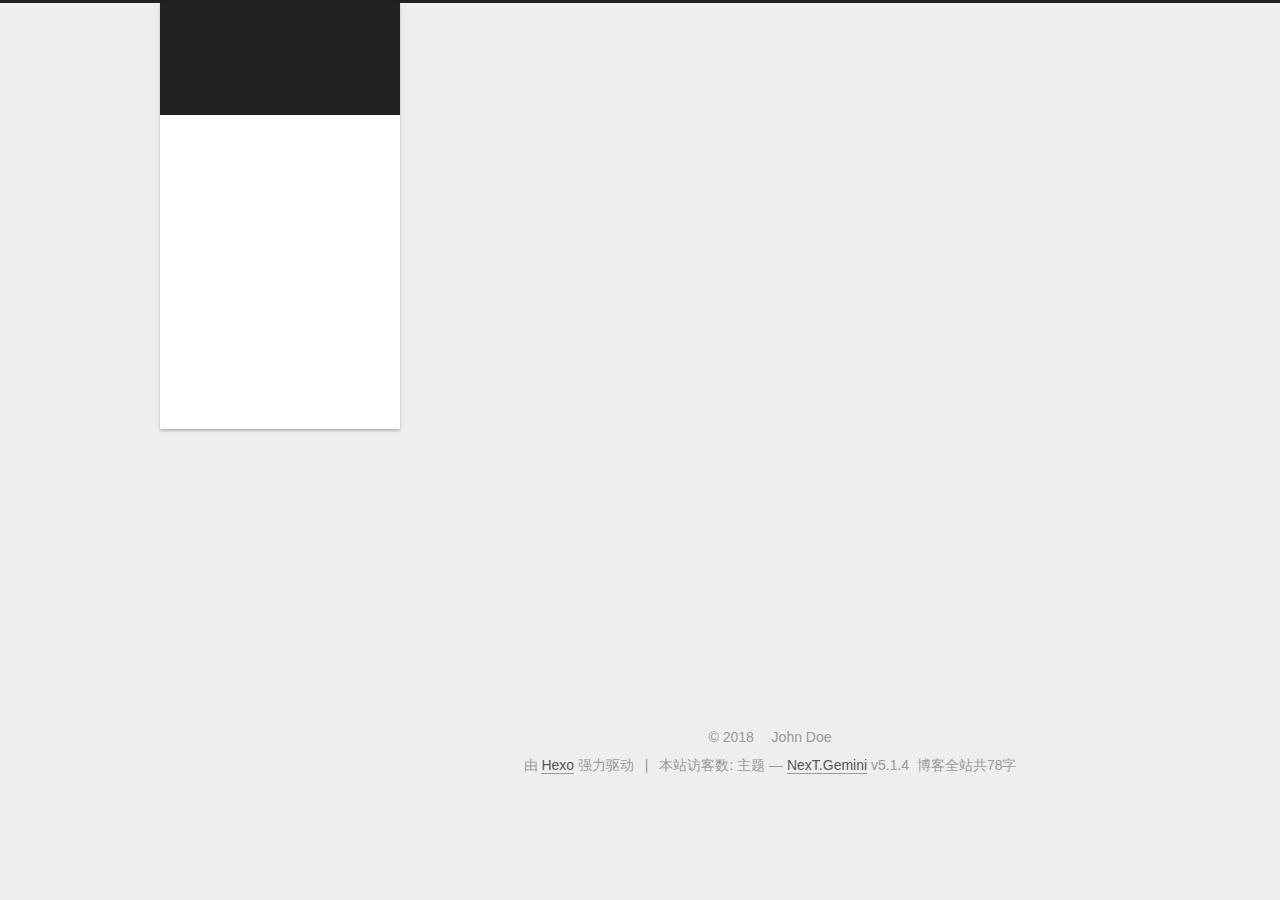
==== archives/index.html @ bce85291 "Site updated: 2018-01-31 16:04:37" ====
<!DOCTYPE html>



  


<html class="theme-next gemini use-motion" lang="zh-Hans">
<head>
  <meta charset="UTF-8"/>
<meta http-equiv="X-UA-Compatible" content="IE=edge" />
<meta name="viewport" content="width=device-width, initial-scale=1, maximum-scale=1"/>
<meta name="theme-color" content="#222">
<script src="//cdn.bootcss.com/pace/1.0.2/pace.min.js"></script>
<link href="//cdn.bootcss.com/pace/1.0.2/themes/pink/pace-theme-flash.css" rel="stylesheet">
<style>
    .pace .pace-progress {
        background: #fc6423; /*进度条颜色*/
        height: 3px;
    }
    .pace .pace-progress-inner {
         box-shadow: 0 0 10px #fff, 0 0 5px     #fff; /*阴影颜色*/
    }
    .pace .pace-activity {
        border-top-color: #1E92FB;    /*上边框颜色*/
        border-left-color: #1E92FB;    /*左边框颜色*/
    }
    .sidebar-inner{
        margin-top: 10px;
    }
</style>

  
  
    
    
  <script src="/lib/pace/pace.min.js?v=1.0.2"></script>
  <link href="/lib/pace/pace-theme-fill-left.min.css?v=1.0.2" rel="stylesheet">







<meta http-equiv="Cache-Control" content="no-transform" />
<meta http-equiv="Cache-Control" content="no-siteapp" />
















  
  
  <link href="/lib/fancybox/source/jquery.fancybox.css?v=2.1.5" rel="stylesheet" type="text/css" />







<link href="/lib/font-awesome/css/font-awesome.min.css?v=4.6.2" rel="stylesheet" type="text/css" />

<link href="/css/main.css?v=5.1.4" rel="stylesheet" type="text/css" />


  <link rel="apple-touch-icon" sizes="180x180" href="/images/apple-touch-icon-next.png?v=5.1.4">


  <link rel="icon" type="image/png" sizes="32x32" href="/images/favicon-32x32-next.png?v=5.1.4">


  <link rel="icon" type="image/png" sizes="16x16" href="/images/favicon-16x16-next.png?v=5.1.4">


  <link rel="mask-icon" href="/images/logo.svg?v=5.1.4" color="#222">





  <meta name="keywords" content="Hexo, NexT" />





  <link rel="alternate" href="/atom.xml" title="I-O-V-E" type="application/atom+xml" />






<meta name="description" content="真正美丽的东西必须一方面跟自然一致，另一方面跟理想一致">
<meta property="og:type" content="website">
<meta property="og:title" content="I-O-V-E">
<meta property="og:url" content="http://yoursite.com/archives/index.html">
<meta property="og:site_name" content="I-O-V-E">
<meta property="og:description" content="真正美丽的东西必须一方面跟自然一致，另一方面跟理想一致">
<meta property="og:locale" content="zh-Hans">
<meta name="twitter:card" content="summary">
<meta name="twitter:title" content="I-O-V-E">
<meta name="twitter:description" content="真正美丽的东西必须一方面跟自然一致，另一方面跟理想一致">



<script type="text/javascript" id="hexo.configurations">
  var NexT = window.NexT || {};
  var CONFIG = {
    root: '/',
    scheme: 'Gemini',
    version: '5.1.4',
    sidebar: {"position":"left","display":"post","offset":12,"b2t":false,"scrollpercent":false,"onmobile":false},
    fancybox: true,
    tabs: true,
    motion: {"enable":true,"async":false,"transition":{"post_block":"fadeIn","post_header":"slideDownIn","post_body":"slideDownIn","coll_header":"slideLeftIn","sidebar":"slideUpIn"}},
    duoshuo: {
      userId: '0',
      author: '博主'
    },
    algolia: {
      applicationID: '',
      apiKey: '',
      indexName: '',
      hits: {"per_page":10},
      labels: {"input_placeholder":"Search for Posts","hits_empty":"We didn't find any results for the search: ${query}","hits_stats":"${hits} results found in ${time} ms"}
    }
  };
</script>



  <link rel="canonical" href="http://yoursite.com/archives/"/>





  <script>
  (function(i,s,o,g,r,a,m){i["DaoVoiceObject"]=r;i[r]=i[r]||function(){(i[r].q=i[r].q||[]).push(arguments)},i[r].l=1*new Date();a=s.createElement(o),m=s.getElementsByTagName(o)[0];a.async=1;a.src=g;a.charset="utf-8";m.parentNode.insertBefore(a,m)})(window,document,"script",('https:' == document.location.protocol ? 'https:' : 'http:') + "//widget.daovoice.io/widget/0f81ff2f.js","daovoice")
  daovoice('init', {
      app_id: "1e3644f6"
    });
  daovoice('update');
  </script>


  <title>归档 | I-O-V-E</title>
  








</head>

<body itemscope itemtype="http://schema.org/WebPage" lang="zh-Hans">

  
  
    
  

  <div class="container sidebar-position-left page-archive">
    <div class="headband"></div>

    <header id="header" class="header" itemscope itemtype="http://schema.org/WPHeader">
      <div class="header-inner"><div class="site-brand-wrapper">
  <div class="site-meta ">
    

    <div class="custom-logo-site-title">
      <a href="/"  class="brand" rel="start">
        <span class="logo-line-before"><i></i></span>
        <span class="site-title">I-O-V-E</span>
        <span class="logo-line-after"><i></i></span>
      </a>
    </div>
      
        <p class="site-subtitle">天荒地老</p>
      
  </div>

  <div class="site-nav-toggle">
    <button>
      <span class="btn-bar"></span>
      <span class="btn-bar"></span>
      <span class="btn-bar"></span>
    </button>
  </div>
</div>

<nav class="site-nav">
  

  
    <ul id="menu" class="menu">
      
        
        <li class="menu-item menu-item-home">
          <a href="/" rel="section">
            
              <i class="menu-item-icon fa fa-fw fa-home"></i> <br />
            
            首页
          </a>
        </li>
      
        
        <li class="menu-item menu-item-categories">
          <a href="/categories/" rel="section">
            
              <i class="menu-item-icon fa fa-fw fa-th"></i> <br />
            
            分类
          </a>
        </li>
      
        
        <li class="menu-item menu-item-archives">
          <a href="/archives/" rel="section">
            
              <i class="menu-item-icon fa fa-fw fa-archive"></i> <br />
            
            归档
          </a>
        </li>
      
        
        <li class="menu-item menu-item-about">
          <a href="/about/" rel="section">
            
              <i class="menu-item-icon fa fa-fw fa-user"></i> <br />
            
            关于
          </a>
        </li>
      
        
        <li class="menu-item menu-item-search">
          <a href="/search/" rel="section">
            
              <i class="menu-item-icon fa fa-fw fa-search"></i> <br />
            
            搜索
          </a>
        </li>
      

      
    </ul>
  

  
</nav>



 
        <!-- <iframe frameborder="no" border="0" marginwidth="0" marginheight="0" width=330 height=86 src="//music.163.com/outchain/player?type=2&id=526472523&auto=1&height=66"></iframe> -->
        <!-- <iframe frameborder="no" border="0" marginwidth="0" marginheight="0" width=330 height=86 src="//music.163.com/outchain/player?type=2&id=33497436&auto=1&height=66"></iframe> -->
        <iframe frameborder="no" border="0" marginwidth="0" marginheight="0" width=330 height=86 src="//music.163.com/outchain/player?type=2&id=436668981&auto=1&height=66"></iframe>
      </div>
    </header>

    <main id="main" class="main">
      <div class="main-inner">
        <div class="content-wrap">
          <div id="content" class="content">
            

  
  
  
  <div class="post-block archive">
    <div id="posts" class="posts-collapse">
      <span class="archive-move-on"></span>

      <span class="archive-page-counter">
        
        
        
          
        
        嗯..! 目前共计 1 篇日志。 继续努力。
      </span>

      

        
        
        

        
          
          <div class="collection-title">
            <h1 class="archive-year" id="archive-year-2018">2018</h1>
          </div>
        
        

        

  <article class="post post-type-normal" itemscope itemtype="http://schema.org/Article">
    <header class="post-header">

      <h2 class="post-title">
        
            <a class="post-title-link" href="/title.html" itemprop="url">
              
                <span itemprop="name">Hello World</span>
              
            </a>
        
      </h2>

      <div class="post-meta">
        <time class="post-time" itemprop="dateCreated"
              datetime="2018-01-30T11:05:40+08:00"
              content="2018-01-30" >
          01-30
        </time>
      </div>

    </header>
  </article>



      

    </div>
  </div>
  
  
  

  



          </div>
          


          

        </div>
        
          
  
  <div class="sidebar-toggle">
    <div class="sidebar-toggle-line-wrap">
      <span class="sidebar-toggle-line sidebar-toggle-line-first"></span>
      <span class="sidebar-toggle-line sidebar-toggle-line-middle"></span>
      <span class="sidebar-toggle-line sidebar-toggle-line-last"></span>
    </div>
  </div>

  <aside id="sidebar" class="sidebar">
    
    <div class="sidebar-inner">

      

      

      <section class="site-overview-wrap sidebar-panel sidebar-panel-active">
        <div class="site-overview">
          <div class="site-author motion-element" itemprop="author" itemscope itemtype="http://schema.org/Person">
            
              <img class="site-author-image" itemprop="image"
                src="/images/avatar.jpg"
                alt="John Doe" />
            
              <p class="site-author-name" itemprop="name">John Doe</p>
              <p class="site-description motion-element" itemprop="description">真正美丽的东西必须一方面跟自然一致，另一方面跟理想一致</p>
          </div>

          <nav class="site-state motion-element">

            
              <div class="site-state-item site-state-posts">
              
                <a href="/archives/">
              
                  <span class="site-state-item-count">1</span>
                  <span class="site-state-item-name">日志</span>
                </a>
              </div>
            

            

            

          </nav>

          
            <div class="feed-link motion-element">
              <a href="/atom.xml" rel="alternate">
                <i class="fa fa-rss"></i>
                RSS
              </a>
            </div>
          

          
            <div class="links-of-author motion-element">
                
                  <span class="links-of-author-item">
                    <a href="https://github.com/sonelyx" target="_blank" title="GitHub">
                      
                        <i class="fa fa-fw fa-github"></i>GitHub</a>
                  </span>
                
                  <span class="links-of-author-item">
                    <a href="https://mail.163.com/js6/main.jsp?sid=tCiDaiTDcCholqeRFkDDlfaQprYeqHWM&df=mail163_letter#module=welcome.WelcomeModule%7C%7B%7D" target="_blank" title="E-Mail">
                      
                        <i class="fa fa-fw fa-envelope"></i>E-Mail</a>
                  </span>
                
            </div>
          

          
          

          
          

          

        </div>
      </section>

      

      

    </div>
  </aside>


        
      </div>
    </main>

    <footer id="footer" class="footer">
      <div class="footer-inner">
        <script async src="https://dn-lbstatics.qbox.me/busuanzi/2.3/busuanzi.pure.mini.js"></script>

<div class="copyright">&copy; <span itemprop="copyrightYear">2018</span>
  <span class="with-love">
    <i class="fa fa-user"></i>
  </span>
  <span class="author" itemprop="copyrightHolder">John Doe</span>

  
</div>


  <div class="powered-by">由 <a class="theme-link" target="_blank" href="https://hexo.io">Hexo</a> 强力驱动</div>



  <span class="post-meta-divider">|</span>


<div class="powered-by">
    <i class="fa fa-user-md"></i>
    <span id="busuanzi_container_site_uv">
      本站访客数:<span id="busuanzi_value_site_uv"></span>
    </span>
</div>


  <div class="theme-info">主题 &mdash; <a class="theme-link" target="_blank" href="https://github.com/iissnan/hexo-theme-next">NexT.Gemini</a> v5.1.4</div>



<div class="theme-info">
  <div class="powered-by"></div>
  <span class="post-count">博客全站共78字</span>
</div>
        







        
      </div>
    </footer>

    
      <div class="back-to-top">
        <i class="fa fa-arrow-up"></i>
        
      </div>
    

    

  </div>

  

<script type="text/javascript">
  if (Object.prototype.toString.call(window.Promise) !== '[object Function]') {
    window.Promise = null;
  }
</script>









  


  











  
  
    <script type="text/javascript" src="/lib/jquery/index.js?v=2.1.3"></script>
  

  
  
    <script type="text/javascript" src="/lib/fastclick/lib/fastclick.min.js?v=1.0.6"></script>
  

  
  
    <script type="text/javascript" src="/lib/jquery_lazyload/jquery.lazyload.js?v=1.9.7"></script>
  

  
  
    <script type="text/javascript" src="/lib/velocity/velocity.min.js?v=1.2.1"></script>
  

  
  
    <script type="text/javascript" src="/lib/velocity/velocity.ui.min.js?v=1.2.1"></script>
  

  
  
    <script type="text/javascript" src="/lib/fancybox/source/jquery.fancybox.pack.js?v=2.1.5"></script>
  

  
  
    <script type="text/javascript" src="/lib/canvas-nest/canvas-nest.min.js"></script>
  


  


  <script type="text/javascript" src="/js/src/utils.js?v=5.1.4"></script>

  <script type="text/javascript" src="/js/src/motion.js?v=5.1.4"></script>



  
  


  <script type="text/javascript" src="/js/src/affix.js?v=5.1.4"></script>

  <script type="text/javascript" src="/js/src/schemes/pisces.js?v=5.1.4"></script>



  

  


  <script type="text/javascript" src="/js/src/bootstrap.js?v=5.1.4"></script>



  


  




	





  





  












  





  

  

  

  
  

  

  

  


  
  <script type="text/javascript" src="//cdn.bootcss.com/canvas-nest.js/1.0.0/canvas-nest.min.js"></script>
  
  <script type="text/javascript" src="/js/src/love.js"></script>

</body>
</html>
---- css/main.css ----
/* normalize.css v3.0.2 | MIT License | git.io/normalize */
html {
  font-family: sans-serif; /* 1 */
  -ms-text-size-adjust: 100%; /* 2 */
  -webkit-text-size-adjust: 100%; /* 2 */
}
body {
  margin: 0;
}
article,
aside,
details,
figcaption,
figure,
footer,
header,
hgroup,
main,
menu,
nav,
section,
summary {
  display: block;
}
audio,
canvas,
progress,
video {
  display: inline-block; /* 1 */
  vertical-align: baseline; /* 2 */
}
audio:not([controls]) {
  display: none;
  height: 0;
}
[hidden],
template {
  display: none;
}
a {
  background-color: transparent;
}
a:active,
a:hover {
  outline: 0;
}
abbr[title] {
  border-bottom: 1px dotted;
}
b,
strong {
  font-weight: bold;
}
dfn {
  font-style: italic;
}
h1 {
  font-size: 2em;
  margin: 0.67em 0;
}
mark {
  background: #ff0;
  color: #000;
}
small {
  font-size: 80%;
}
sub,
sup {
  font-size: 75%;
  line-height: 0;
  position: relative;
  vertical-align: baseline;
}
sup {
  top: -0.5em;
}
sub {
  bottom: -0.25em;
}
img {
  border: 0;
}
svg:not(:root) {
  overflow: hidden;
}
figure {
  margin: 1em 40px;
}
hr {
  -moz-box-sizing: content-box;
  box-sizing: content-box;
  height: 0;
}
pre {
  overflow: auto;
}
code,
kbd,
pre,
samp {
  font-family: monospace, monospace;
  font-size: 1em;
}
button,
input,
optgroup,
select,
textarea {
  color: inherit; /* 1 */
  font: inherit; /* 2 */
  margin: 0; /* 3 */
}
button {
  overflow: visible;
}
button,
select {
  text-transform: none;
}
button,
html input[type="button"],
input[type="reset"],
input[type="submit"] {
  -webkit-appearance: button; /* 2 */
  cursor: pointer; /* 3 */
}
button[disabled],
html input[disabled] {
  cursor: default;
}
button::-moz-focus-inner,
input::-moz-focus-inner {
  border: 0;
  padding: 0;
}
input {
  line-height: normal;
}
input[type="checkbox"],
input[type="radio"] {
  box-sizing: border-box; /* 1 */
  padding: 0; /* 2 */
}
input[type="number"]::-webkit-inner-spin-button,
input[type="number"]::-webkit-outer-spin-button {
  height: auto;
}
input[type="search"] {
  -webkit-appearance: textfield; /* 1 */
  -moz-box-sizing: content-box;
  -webkit-box-sizing: content-box; /* 2 */
  box-sizing: content-box;
}
input[type="search"]::-webkit-search-cancel-button,
input[type="search"]::-webkit-search-decoration {
  -webkit-appearance: none;
}
fieldset {
  border: 1px solid #c0c0c0;
  margin: 0 2px;
  padding: 0.35em 0.625em 0.75em;
}
legend {
  border: 0; /* 1 */
  padding: 0; /* 2 */
}
textarea {
  overflow: auto;
}
optgroup {
  font-weight: bold;
}
table {
  border-collapse: collapse;
  border-spacing: 0;
}
td,
th {
  padding: 0;
}
::selection {
  background: #262a30;
  color: #fff;
}
body {
  position: relative;
  font-family: 'Lato', "PingFang SC", "Microsoft YaHei", sans-serif;
  font-size: 14px;
  line-height: 2;
  color: #555;
  background: #eee;
}
@media (max-width: 767px) {
  body {
    padding-right: 0 !important;
  }
}
@media (min-width: 768px) and (max-width: 991px) {
  body {
    padding-right: 0 !important;
  }
}
@media (min-width: 1600px) {
  body {
    font-size: 16px;
  }
}
h1,
h2,
h3,
h4,
h5,
h6 {
  margin: 0;
  padding: 0;
  font-weight: bold;
  line-height: 1.5;
  font-family: 'Lato', "PingFang SC", "Microsoft YaHei", sans-serif;
}
h2,
h3,
h4,
h5,
h6 {
  margin: 20px 0 15px;
}
h1 {
  font-size: 22px;
}
@media (max-width: 767px) {
  h1 {
    font-size: 18px;
  }
}
h2 {
  font-size: 20px;
}
@media (max-width: 767px) {
  h2 {
    font-size: 16px;
  }
}
h3 {
  font-size: 18px;
}
@media (max-width: 767px) {
  h3 {
    font-size: 14px;
  }
}
h4 {
  font-size: 16px;
}
@media (max-width: 767px) {
  h4 {
    font-size: 12px;
  }
}
h5 {
  font-size: 14px;
}
@media (max-width: 767px) {
  h5 {
    font-size: 10px;
  }
}
h6 {
  font-size: 12px;
}
@media (max-width: 767px) {
  h6 {
    font-size: 8px;
  }
}
p {
  margin: 0 0 20px 0;
}
a {
  color: #555;
  text-decoration: none;
  outline: none;
  border-bottom: 1px solid #999;
  word-wrap: break-word;
}
a:hover {
  color: #222;
  border-bottom-color: #222;
}
blockquote {
  margin: 0;
  padding: 0;
}
img {
  display: block;
  margin: auto;
  max-width: 100%;
  height: auto;
}
hr {
  margin: 40px 0;
  height: 3px;
  border: none;
  background-color: #ddd;
  background-image: repeating-linear-gradient(-45deg, #fff, #fff 4px, transparent 4px, transparent 8px);
}
blockquote {
  padding: 0 15px;
  color: #666;
  border-left: 4px solid #ddd;
}
blockquote cite::before {
  content: "-";
  padding: 0 5px;
}
dt {
  font-weight: 700;
}
dd {
  margin: 0;
  padding: 0;
}
kbd {
  border: 1px solid #ccc;
  border-radius: 0.2em;
  box-shadow: 0.1em 0.1em 0.2em rgba(0,0,0,0.1);
  background-color: #f9f9f9;
  font-family: inherit;
  background-image: -webkit-linear-gradient(top, #eee, #fff, #eee);
  padding: 0.1em 0.3em;
  white-space: nowrap;
}
.text-left {
  text-align: left;
}
.text-center {
  text-align: center;
}
.text-right {
  text-align: right;
}
.text-justify {
  text-align: justify;
}
.text-nowrap {
  white-space: nowrap;
}
.text-lowercase {
  text-transform: lowercase;
}
.text-uppercase {
  text-transform: uppercase;
}
.text-capitalize {
  text-transform: capitalize;
}
.center-block {
  display: block;
  margin-left: auto;
  margin-right: auto;
}
.clearfix:before,
.clearfix:after {
  content: " ";
  display: table;
}
.clearfix:after {
  clear: both;
}
.pullquote {
  width: 45%;
}
.pullquote.left {
  float: left;
  margin-left: 5px;
  margin-right: 10px;
}
.pullquote.right {
  float: right;
  margin-left: 10px;
  margin-right: 5px;
}
.affix.affix.affix {
  position: fixed;
}
.translation {
  margin-top: -20px;
  font-size: 14px;
  color: #999;
}
.scrollbar-measure {
  width: 100px;
  height: 100px;
  overflow: scroll;
  position: absolute;
  top: -9999px;
}
.use-motion .motion-element {
  opacity: 0;
}
table {
  margin: 20px 0;
  width: 100%;
  border-collapse: collapse;
  border-spacing: 0;
  border: 1px solid #ddd;
  font-size: 14px;
  table-layout: fixed;
  word-wrap: break-all;
}
table>tbody>tr:nth-of-type(odd) {
  background-color: #f9f9f9;
}
table>tbody>tr:hover {
  background-color: #f5f5f5;
}
caption,
th,
td {
  padding: 8px;
  text-align: left;
  vertical-align: middle;
  font-weight: normal;
}
th,
td {
  border-bottom: 3px solid #ddd;
  border-right: 1px solid #eee;
}
th {
  padding-bottom: 10px;
  font-weight: 700;
}
td {
  border-bottom-width: 1px;
}
html,
body {
  height: 100%;
}
.container {
  position: relative;
  min-height: 100%;
}
.header-inner {
  margin: 0 auto;
  padding: 100px 0 70px;
  width: calc(100% - 252px);
}
@media (min-width: 1600px) {
  .container .header-inner {
    width: 900px;
  }
}
.main {
  padding-bottom: 150px;
}
.main-inner {
  margin: 0 auto;
  width: calc(100% - 252px);
}
@media (min-width: 1600px) {
  .container .main-inner {
    width: 900px;
  }
}
.footer {
  position: absolute;
  left: 0;
  bottom: 0;
  width: 100%;
  min-height: 50px;
}
.footer-inner {
  box-sizing: border-box;
  margin: 20px auto;
  width: calc(100% - 252px);
}
@media (min-width: 1600px) {
  .container .footer-inner {
    width: 900px;
  }
}
pre,
.highlight {
  overflow: auto;
  margin: 20px 0;
  padding: 0;
  font-size: 13px;
  color: #4d4d4c;
  background: #f7f7f7;
  line-height: 1.6;
}
pre,
code {
  font-family: consolas, Menlo, "PingFang SC", "Microsoft YaHei", monospace;
}
code {
  padding: 2px 4px;
  word-wrap: break-word;
  color: #555;
  background: #eee;
  border-radius: 3px;
  font-size: 13px;
}
pre {
  padding: 10px;
}
pre code {
  padding: 0;
  color: #4d4d4c;
  background: none;
  text-shadow: none;
}
.highlight {
  border-radius: 1px;
}
.highlight pre {
  border: none;
  margin: 0;
  padding: 10px 0;
}
.highlight table {
  margin: 0;
  width: auto;
  border: none;
}
.highlight td {
  border: none;
  padding: 0;
}
.highlight figcaption {
  font-size: 1em;
  color: #4d4d4c;
  line-height: 1em;
  margin-bottom: 1em;
}
.highlight figcaption:before,
.highlight figcaption:after {
  content: " ";
  display: table;
}
.highlight figcaption:after {
  clear: both;
}
.highlight figcaption a {
  float: right;
  color: #4d4d4c;
}
.highlight figcaption a:hover {
  border-bottom-color: #4d4d4c;
}
.highlight .gutter pre {
  padding-left: 10px;
  padding-right: 10px;
  color: #869194;
  text-align: right;
  background-color: #eff2f3;
}
.highlight .code pre {
  width: 100%;
  padding-left: 10px;
  padding-right: 10px;
  background-color: #f7f7f7;
}
.highlight .line {
  height: 20px;
}
.gutter {
  -webkit-user-select: none;
  -moz-user-select: none;
  -ms-user-select: none;
  user-select: none;
}
.gist table {
  width: auto;
}
.gist table td {
  border: none;
}
pre .deletion {
  background: #fdd;
}
pre .addition {
  background: #dfd;
}
pre .meta {
  color: #8959a8;
}
pre .comment {
  color: #8e908c;
}
pre .variable,
pre .attribute,
pre .tag,
pre .regexp,
pre .ruby .constant,
pre .xml .tag .title,
pre .xml .pi,
pre .xml .doctype,
pre .html .doctype,
pre .css .id,
pre .css .class,
pre .css .pseudo {
  color: #c82829;
}
pre .number,
pre .preprocessor,
pre .built_in,
pre .literal,
pre .params,
pre .constant,
pre .command {
  color: #f5871f;
}
pre .ruby .class .title,
pre .css .rules .attribute,
pre .string,
pre .value,
pre .inheritance,
pre .header,
pre .ruby .symbol,
pre .xml .cdata,
pre .special,
pre .number,
pre .formula {
  color: #718c00;
}
pre .title,
pre .css .hexcolor {
  color: #3e999f;
}
pre .function,
pre .python .decorator,
pre .python .title,
pre .ruby .function .title,
pre .ruby .title .keyword,
pre .perl .sub,
pre .javascript .title,
pre .coffeescript .title {
  color: #4271ae;
}
pre .keyword,
pre .javascript .function {
  color: #8959a8;
}
.full-image.full-image.full-image.full-image {
  border: none;
  max-width: 100%;
  width: auto;
  margin: 20px auto 25px;
}
@media (min-width: 992px) {
  .full-image.full-image.full-image.full-image {
    max-width: none;
    width: 118%;
    margin: 0 -9%;
  }
}
.blockquote-center,
.page-home .post-type-quote blockquote,
.page-post-detail .post-type-quote blockquote {
  position: relative;
  margin: 40px 0;
  padding: 0;
  border-left: none;
  text-align: center;
}
.blockquote-center::before,
.page-home .post-type-quote blockquote::before,
.page-post-detail .post-type-quote blockquote::before,
.blockquote-center::after,
.page-home .post-type-quote blockquote::after,
.page-post-detail .post-type-quote blockquote::after {
  position: absolute;
  content: ' ';
  display: block;
  width: 100%;
  height: 24px;
  opacity: 0.2;
  background-repeat: no-repeat;
  background-position: 0 -6px;
  background-size: 22px 22px;
}
.blockquote-center::before,
.page-home .post-type-quote blockquote::before,
.page-post-detail .post-type-quote blockquote::before {
  top: -20px;
  background-image: url("../images/quote-l.svg");
  border-top: 1px solid #ccc;
}
.blockquote-center::after,
.page-home .post-type-quote blockquote::after,
.page-post-detail .post-type-quote blockquote::after {
  bottom: -20px;
  background-image: url("../images/quote-r.svg");
  border-bottom: 1px solid #ccc;
  background-position: 100% 8px;
}
.blockquote-center p,
.page-home .post-type-quote blockquote p,
.page-post-detail .post-type-quote blockquote p,
.blockquote-center div,
.page-home .post-type-quote blockquote div,
.page-post-detail .post-type-quote blockquote div {
  text-align: center;
}
.post .post-body .group-picture img {
  box-sizing: border-box;
  padding: 0 3px;
  border: none;
}
.post .group-picture-row {
  overflow: hidden;
  margin-top: 6px;
}
.post .group-picture-row:first-child {
  margin-top: 0;
}
.post .group-picture-column {
  float: left;
}
.page-post-detail .post-body .group-picture-column {
  float: none;
  margin-top: 10px;
  width: auto !important;
}
.page-post-detail .post-body .group-picture-column img {
  margin: 0 auto;
}
.page-archive .group-picture-container {
  overflow: hidden;
}
.page-archive .group-picture-row {
  float: left;
}
.page-archive .group-picture-row:first-child {
  margin-top: 6px;
}
.page-archive .group-picture-column {
  max-width: 150px;
  max-height: 150px;
}
.post-body .note {
  position: relative;
  padding: 15px;
  margin-bottom: 20px;
  border: 1px solid #eee;
  border-left-width: 5px;
  border-radius: 3px;
}
.post-body .note h2,
.post-body .note h3,
.post-body .note h4,
.post-body .note h5,
.post-body .note h6 {
  margin-top: 0;
  margin-bottom: 0;
  border-bottom: initial;
  padding-top: 0 !important;
}
.post-body .note p:first-child,
.post-body .note ul:first-child,
.post-body .note ol:first-child,
.post-body .note table:first-child,
.post-body .note pre:first-child,
.post-body .note blockquote:first-child {
  margin-top: 0;
}
.post-body .note p:last-child,
.post-body .note ul:last-child,
.post-body .note ol:last-child,
.post-body .note table:last-child,
.post-body .note pre:last-child,
.post-body .note blockquote:last-child {
  margin-bottom: 0;
}
.post-body .note.default {
  border-left-color: #777;
}
.post-body .note.default h2,
.post-body .note.default h3,
.post-body .note.default h4,
.post-body .note.default h5,
.post-body .note.default h6 {
  color: #777;
}
.post-body .note.primary {
  border-left-color: #6f42c1;
}
.post-body .note.primary h2,
.post-body .note.primary h3,
.post-body .note.primary h4,
.post-body .note.primary h5,
.post-body .note.primary h6 {
  color: #6f42c1;
}
.post-body .note.info {
  border-left-color: #428bca;
}
.post-body .note.info h2,
.post-body .note.info h3,
.post-body .note.info h4,
.post-body .note.info h5,
.post-body .note.info h6 {
  color: #428bca;
}
.post-body .note.success {
  border-left-color: #5cb85c;
}
.post-body .note.success h2,
.post-body .note.success h3,
.post-body .note.success h4,
.post-body .note.success h5,
.post-body .note.success h6 {
  color: #5cb85c;
}
.post-body .note.warning {
  border-left-color: #f0ad4e;
}
.post-body .note.warning h2,
.post-body .note.warning h3,
.post-body .note.warning h4,
.post-body .note.warning h5,
.post-body .note.warning h6 {
  color: #f0ad4e;
}
.post-body .note.danger {
  border-left-color: #d9534f;
}
.post-body .note.danger h2,
.post-body .note.danger h3,
.post-body .note.danger h4,
.post-body .note.danger h5,
.post-body .note.danger h6 {
  color: #d9534f;
}
.post-body .label {
  display: inline;
  padding: 0 2px;
  white-space: nowrap;
}
.post-body .label.default {
  background-color: #f0f0f0;
}
.post-body .label.primary {
  background-color: #efe6f7;
}
.post-body .label.info {
  background-color: #e5f2f8;
}
.post-body .label.success {
  background-color: #e7f4e9;
}
.post-body .label.warning {
  background-color: #fcf6e1;
}
.post-body .label.danger {
  background-color: #fae8eb;
}
.post-body .tabs {
  position: relative;
  display: block;
  margin-bottom: 20px;
  padding-top: 10px;
}
.post-body .tabs ul.nav-tabs {
  margin: 0;
  padding: 0;
  display: flex;
  margin-bottom: -1px;
}
@media (max-width: 413px) {
  .post-body .tabs ul.nav-tabs {
    display: block;
    margin-bottom: 5px;
  }
}
.post-body .tabs ul.nav-tabs li.tab {
  list-style-type: none !important;
  margin: 0 0.25em 0 0;
  border-top: 3px solid transparent;
  border-left: 1px solid transparent;
  border-right: 1px solid transparent;
}
@media (max-width: 413px) {
  .post-body .tabs ul.nav-tabs li.tab {
    margin: initial;
    border-top: 1px solid transparent;
    border-left: 3px solid transparent;
    border-right: 1px solid transparent;
    border-bottom: 1px solid transparent;
  }
}
.post-body .tabs ul.nav-tabs li.tab a {
  outline: 0;
  border-bottom: initial;
  display: block;
  line-height: 1.8em;
  padding: 0.25em 0.75em;
  transition-duration: 0.2s;
  transition-timing-function: ease-out;
  transition-delay: 0s;
}
.post-body .tabs ul.nav-tabs li.tab a i {
  width: 1.285714285714286em;
}
.post-body .tabs ul.nav-tabs li.tab.active {
  border-top: 3px solid #fc6423;
  border-left: 1px solid #ddd;
  border-right: 1px solid #ddd;
  background-color: #fff;
}
@media (max-width: 413px) {
  .post-body .tabs ul.nav-tabs li.tab.active {
    border-top: 1px solid #ddd;
    border-left: 3px solid #fc6423;
    border-right: 1px solid #ddd;
    border-bottom: 1px solid #ddd;
  }
}
.post-body .tabs ul.nav-tabs li.tab.active a {
  cursor: default;
  color: #555;
}
.post-body .tabs .tab-content {
  background-color: #fff;
}
.post-body .tabs .tab-content .tab-pane {
  border: 1px solid #ddd;
  padding: 20px 20px 0 20px;
}
.post-body .tabs .tab-content .tab-pane:not(.active) {
  display: none !important;
}
.post-body .tabs .tab-content .tab-pane.active {
  display: block !important;
}
.btn {
  display: inline-block;
  padding: 0 20px;
  font-size: 14px;
  color: #555;
  background: #fff;
  border: 2px solid #555;
  text-decoration: none;
  border-radius: 2px;
  transition-property: background-color;
  transition-duration: 0.2s;
  transition-timing-function: ease-in-out;
  transition-delay: 0s;
  line-height: 2;
}
.btn:hover {
  border-color: #222;
  color: #fff;
  background: #222;
}
.btn +.btn {
  margin: 0 0 8px 8px;
}
.btn .fa-fw {
  width: 1.285714285714286em;
  text-align: left;
}
.btn-bar {
  display: block;
  width: 22px;
  height: 2px;
  background: #555;
  border-radius: 1px;
}
.btn-bar+.btn-bar {
  margin-top: 4px;
}
.pagination {
  margin: 120px 0 40px;
  text-align: center;
  border-top: 1px solid #eee;
}
.page-number-basic,
.pagination .prev,
.pagination .next,
.pagination .page-number,
.pagination .space {
  display: inline-block;
  position: relative;
  top: -1px;
  margin: 0 10px;
  padding: 0 11px;
}
@media (max-width: 767px) {
  .page-number-basic,
  .pagination .prev,
  .pagination .next,
  .pagination .page-number,
  .pagination .space {
    margin: 0 5px;
  }
}
.pagination .prev,
.pagination .next,
.pagination .page-number {
  border-bottom: 0;
  border-top: 1px solid #eee;
  transition-property: border-color;
  transition-duration: 0.2s;
  transition-timing-function: ease-in-out;
  transition-delay: 0s;
}
.pagination .prev:hover,
.pagination .next:hover,
.pagination .page-number:hover {
  border-top-color: #222;
}
.pagination .space {
  padding: 0;
  margin: 0;
}
.pagination .prev {
  margin-left: 0;
}
.pagination .next {
  margin-right: 0;
}
.pagination .page-number.current {
  color: #fff;
  background: #ccc;
  border-top-color: #ccc;
}
@media (max-width: 767px) {
  .pagination {
    border-top: none;
  }
  .pagination .prev,
  .pagination .next,
  .pagination .page-number {
    margin-bottom: 10px;
    border-top: 0;
    border-bottom: 1px solid #eee;
    padding: 0 10px;
  }
  .pagination .prev:hover,
  .pagination .next:hover,
  .pagination .page-number:hover {
    border-bottom-color: #222;
  }
}
.comments {
  margin: 60px 20px 0;
}
.tag-cloud {
  text-align: center;
}
.tag-cloud a {
  display: inline-block;
  margin: 10px;
}
.back-to-top {
  box-sizing: border-box;
  position: fixed;
  bottom: -100px;
  right: 30px;
  z-index: 1050;
  padding: 0 6px;
  width: 24px;
  background: #222;
  font-size: 12px;
  opacity: 0.6;
  color: #fff;
  cursor: pointer;
  text-align: center;
  -webkit-transform: translateZ(0);
  transition-property: bottom;
  transition-duration: 0.2s;
  transition-timing-function: ease-in-out;
  transition-delay: 0s;
}
@media (min-width: 768px) and (max-width: 991px) {
  .back-to-top {
    display: none !important;
  }
}
@media (max-width: 767px) {
  .back-to-top {
    display: none !important;
  }
}
.back-to-top.back-to-top-on {
  bottom: 30px;
}
.header {
  background: transparent;
}
.header-inner {
  position: relative;
}
.headband {
  height: 3px;
  background: #222;
}
.site-meta {
  margin: 0;
  text-align: center;
}
@media (max-width: 767px) {
  .site-meta {
    text-align: center;
  }
}
.brand {
  position: relative;
  display: inline-block;
  padding: 0 40px;
  color: #fff;
  background: #222;
  border-bottom: none;
}
.brand:hover {
  color: #fff;
}
.logo {
  display: inline-block;
  margin-right: 5px;
  line-height: 36px;
  vertical-align: top;
}
.site-title {
  display: inline-block;
  vertical-align: top;
  line-height: 36px;
  font-size: 20px;
  font-weight: normal;
  font-family: 'Lato', "PingFang SC", "Microsoft YaHei", sans-serif;
}
.site-subtitle {
  margin-top: 10px;
  font-size: 13px;
  color: #ddd;
}
.use-motion .brand {
  opacity: 0;
}
.use-motion .logo,
.use-motion .site-title,
.use-motion .site-subtitle {
  opacity: 0;
  position: relative;
  top: -10px;
}
.site-nav-toggle {
  display: none;
  position: absolute;
  top: 10px;
  left: 10px;
}
@media (max-width: 767px) {
  .site-nav-toggle {
    display: block;
  }
}
.site-nav-toggle button {
  margin-top: 2px;
  padding: 9px 10px;
  background: transparent;
  border: none;
}
@media (max-width: 767px) {
  .site-nav {
    display: none;
    margin: 0 -10px;
    padding: 0 10px;
    clear: both;
    border-top: 1px solid #ddd;
  }
}
@media (min-width: 768px) and (max-width: 991px) {
  .site-nav {
    display: block !important;
  }
}
@media (min-width: 992px) {
  .site-nav {
    display: block !important;
  }
}
.menu {
  margin-top: 20px;
  padding-left: 0;
  text-align: center;
}
.menu .menu-item {
  display: inline-block;
  margin: 0 10px;
  list-style: none;
}
@media screen and (max-width: 767px) {
  .menu .menu-item {
    margin-top: 10px;
  }
}
.menu .menu-item a {
  display: block;
  font-size: 13px;
  line-height: inherit;
  border-bottom: 1px solid transparent;
  transition-property: border-color;
  transition-duration: 0.2s;
  transition-timing-function: ease-in-out;
  transition-delay: 0s;
}
.menu .menu-item a:hover,
.menu-item-active a {
  border-bottom-color: #222;
}
.menu .menu-item .fa {
  margin-right: 5px;
}
.use-motion .menu-item {
  opacity: 0;
}
.post-body {
  font-family: 'Lato', "PingFang SC", "Microsoft YaHei", sans-serif;
}
@media (max-width: 767px) {
  .post-body {
    word-break: break-word;
  }
}
.post-body .fancybox img {
  display: block !important;
  margin: 0 auto;
  cursor: pointer;
  cursor: zoom-in;
  cursor: -webkit-zoom-in;
}
.post-body .image-caption,
.post-body .figure .caption {
  margin: -20px auto 15px;
  text-align: center;
  font-size: 14px;
  color: #999;
  font-weight: bold;
  line-height: 1;
}
.post-sticky-flag {
  display: inline-block;
  font-size: 16px;
  -ms-transform: rotate(30deg);
  -webkit-transform: rotate(30deg);
  -moz-transform: rotate(30deg);
  -ms-transform: rotate(30deg);
  -o-transform: rotate(30deg);
  transform: rotate(30deg);
}
.use-motion .post-block,
.use-motion .pagination,
.use-motion .comments {
  opacity: 0;
}
.use-motion .post-header {
  opacity: 0;
}
.use-motion .post-body {
  opacity: 0;
}
.use-motion .collection-title {
  opacity: 0;
}
.posts-expand {
  padding-top: 40px;
}
@media (max-width: 767px) {
  .posts-expand {
    margin: 0 20px;
  }
  .post-body pre .gutter pre {
    padding-right: 10px;
  }
  .post-body .highlight {
    margin-left: 0px;
    margin-right: 0px;
    padding: 0;
  }
  .post-body .highlight .gutter pre {
    padding-right: 10px;
  }
}
@media (min-width: 992px) {
  .posts-expand .post-body {
    text-align: justify;
  }
}
.posts-expand .post-body h2,
.posts-expand .post-body h3,
.posts-expand .post-body h4,
.posts-expand .post-body h5,
.posts-expand .post-body h6 {
  padding-top: 10px;
}
.posts-expand .post-body h2 .header-anchor,
.posts-expand .post-body h3 .header-anchor,
.posts-expand .post-body h4 .header-anchor,
.posts-expand .post-body h5 .header-anchor,
.posts-expand .post-body h6 .header-anchor {
  float: right;
  margin-left: 10px;
  color: #ccc;
  border-bottom-style: none;
  visibility: hidden;
}
.posts-expand .post-body h2 .header-anchor:hover,
.posts-expand .post-body h3 .header-anchor:hover,
.posts-expand .post-body h4 .header-anchor:hover,
.posts-expand .post-body h5 .header-anchor:hover,
.posts-expand .post-body h6 .header-anchor:hover {
  color: inherit;
}
.posts-expand .post-body h2:hover .header-anchor,
.posts-expand .post-body h3:hover .header-anchor,
.posts-expand .post-body h4:hover .header-anchor,
.posts-expand .post-body h5:hover .header-anchor,
.posts-expand .post-body h6:hover .header-anchor {
  visibility: visible;
}
.posts-expand .post-body ul li {
  list-style: circle;
}
.posts-expand .post-body img {
  box-sizing: border-box;
  margin: auto;
  padding: 3px;
  border: 1px solid #ddd;
}
.posts-expand .post-body .fancybox img {
  margin: 0 auto 25px;
}
@media (max-width: 767px) {
  .posts-collapse {
    margin: 0 20px;
  }
  .posts-collapse .post-title,
  .posts-collapse .post-meta {
    display: block;
    width: auto;
    text-align: left;
  }
}
.posts-collapse {
  position: relative;
  z-index: 1010;
  margin-left: 55px;
}
.posts-collapse::after {
  content: " ";
  position: absolute;
  top: 20px;
  left: 0;
  margin-left: -2px;
  width: 4px;
  height: 100%;
  background: #f5f5f5;
  z-index: -1;
}
@media (max-width: 767px) {
  .posts-collapse {
    margin: 0 20px;
  }
}
.posts-collapse .collection-title {
  position: relative;
  margin: 60px 0;
}
.posts-collapse .collection-title h1,
.posts-collapse .collection-title h2 {
  margin-left: 20px;
}
.posts-collapse .collection-title small {
  color: #bbb;
  margin-left: 5px;
}
.posts-collapse .collection-title::before {
  content: " ";
  position: absolute;
  left: 0;
  top: 50%;
  margin-left: -4px;
  margin-top: -4px;
  width: 8px;
  height: 8px;
  background: #bbb;
  border-radius: 50%;
}
.posts-collapse .post {
  margin: 30px 0;
}
.posts-collapse .post-header {
  position: relative;
  transition-duration: 0.2s;
  transition-timing-function: ease-in-out;
  transition-delay: 0s;
  transition-property: border;
  border-bottom: 1px dashed #ccc;
}
.posts-collapse .post-header::before {
  content: " ";
  position: absolute;
  left: 0;
  top: 12px;
  width: 6px;
  height: 6px;
  margin-left: -4px;
  background: #bbb;
  border-radius: 50%;
  border: 1px solid #fff;
  transition-duration: 0.2s;
  transition-timing-function: ease-in-out;
  transition-delay: 0s;
  transition-property: background;
}
.posts-collapse .post-header:hover {
  border-bottom-color: #666;
}
.posts-collapse .post-header:hover::before {
  background: #222;
}
.posts-collapse .post-meta {
  position: absolute;
  font-size: 12px;
  left: 20px;
  top: 5px;
}
.posts-collapse .post-comments-count {
  display: none;
}
.posts-collapse .post-title {
  margin-left: 60px;
  font-size: 16px;
  font-weight: normal;
  line-height: inherit;
}
.posts-collapse .post-title::after {
  margin-left: 3px;
  opacity: 0.6;
}
.posts-collapse .post-title a {
  color: #666;
  border-bottom: none;
}
.page-home .post-type-quote .post-header,
.page-post-detail .post-type-quote .post-header,
.page-home .post-type-quote .post-tags,
.page-post-detail .post-type-quote .post-tags {
  display: none;
}
.posts-expand .post-title {
  text-align: center;
  word-break: break-word;
  font-weight: 400;
}
.posts-expand .post-title-link {
  display: inline-block;
  position: relative;
  color: #555;
  border-bottom: none;
  line-height: 1.2;
  vertical-align: top;
}
.posts-expand .post-title-link::before {
  content: "";
  position: absolute;
  width: 100%;
  height: 2px;
  bottom: 0;
  left: 0;
  background-color: #000;
  visibility: hidden;
  -webkit-transform: scaleX(0);
  -moz-transform: scaleX(0);
  -ms-transform: scaleX(0);
  -o-transform: scaleX(0);
  transform: scaleX(0);
  transition-duration: 0.2s;
  transition-timing-function: ease-in-out;
  transition-delay: 0s;
}
.posts-expand .post-title-link:hover::before {
  visibility: visible;
  -webkit-transform: scaleX(1);
  -moz-transform: scaleX(1);
  -ms-transform: scaleX(1);
  -o-transform: scaleX(1);
  transform: scaleX(1);
}
.posts-expand .post-title-link .fa {
  font-size: 16px;
}
.posts-expand .post-meta {
  margin: 3px 0 60px 0;
  color: #999;
  font-family: 'Lato', "PingFang SC", "Microsoft YaHei", sans-serif;
  font-size: 12px;
  text-align: center;
}
.posts-expand .post-meta .post-category-list {
  display: inline-block;
  margin: 0;
  padding: 3px;
}
.posts-expand .post-meta .post-category-list-link {
  color: #999;
}
.posts-expand .post-meta .post-description {
  font-size: 14px;
  margin-top: 2px;
}
.post-meta-divider {
  margin: 0 0.5em;
}
.post-meta-item-icon {
  margin-right: 3px;
}
@media (min-width: 768px) and (max-width: 991px) {
  .post-meta-item-icon {
    display: inline-block;
  }
}
@media (max-width: 767px) {
  .post-meta-item-icon {
    display: inline-block;
  }
}
@media (min-width: 768px) and (max-width: 991px) {
  .post-meta-item-text {
    display: none;
  }
}
@media (max-width: 767px) {
  .post-meta-item-text {
    display: none;
  }
}
@media (max-width: 767px) {
  .posts-expand .post-comments-count {
    display: none;
  }
}
.post-button {
  margin-top: 40px;
}
.posts-expand .post-tags {
  margin-top: 40px;
  text-align: center;
}
.posts-expand .post-tags a {
  display: inline-block;
  margin-right: 10px;
  font-size: 13px;
}
.post-nav {
  display: table;
  margin-top: 15px;
  width: 100%;
  border-top: 1px solid #eee;
}
.post-nav-divider {
  display: table-cell;
  width: 10%;
}
.post-nav-item {
  display: table-cell;
  padding: 10px 0 0 0;
  width: 45%;
  vertical-align: top;
}
.post-nav-item a {
  position: relative;
  display: block;
  line-height: 25px;
  font-size: 14px;
  color: #555;
  border-bottom: none;
}
.post-nav-item a:hover {
  color: #222;
  border-bottom: none;
}
.post-nav-item a:active {
  top: 2px;
}
.post-nav-item .fa {
  position: absolute;
  top: 8px;
  left: 0;
  font-size: 12px;
}
.post-nav-next a {
  padding-left: 15px;
}
.post-nav-prev {
  text-align: right;
}
.post-nav-prev a {
  padding-right: 15px;
}
.post-nav-prev .fa {
  right: 0;
  left: auto;
}
.posts-expand .post-eof {
  display: block;
  margin: 80px auto 60px;
  width: 8%;
  height: 1px;
  background: #ccc;
  text-align: center;
}
.post:last-child .post-eof.post-eof.post-eof {
  display: none;
}
.post-gallery {
  display: table;
  table-layout: fixed;
  width: 100%;
  border-collapse: separate;
}
.post-gallery-row {
  display: table-row;
}
.post-gallery .post-gallery-img {
  display: table-cell;
  text-align: center;
  vertical-align: middle;
  border: none;
}
.post-gallery .post-gallery-img img {
  max-width: 100%;
  max-height: 100%;
  border: none;
}
.fancybox-close,
.fancybox-close:hover {
  border: none;
}
.rtl.post-body p,
.rtl.post-body a,
.rtl.post-body h1,
.rtl.post-body h2,
.rtl.post-body h3,
.rtl.post-body h4,
.rtl.post-body h5,
.rtl.post-body h6,
.rtl.post-body li,
.rtl.post-body ul,
.rtl.post-body ol {
  direction: rtl;
  font-family: UKIJ Ekran;
}
.rtl.post-title {
  font-family: UKIJ Ekran;
}
.sidebar {
  position: fixed;
  right: 0;
  top: 0;
  bottom: 0;
  width: 0;
  z-index: 1040;
  box-shadow: inset 0 2px 6px #000;
  background: #222;
  -webkit-transform: translateZ(0);
}
.sidebar a {
  color: #999;
  border-bottom-color: #555;
}
.sidebar a:hover {
  color: #eee;
}
@media (min-width: 768px) and (max-width: 991px) {
  .sidebar {
    display: none !important;
  }
}
@media (max-width: 767px) {
  .sidebar {
    display: none !important;
  }
}
.sidebar-inner {
  position: relative;
  padding: 20px 10px;
  color: #999;
  text-align: center;
}
.site-overview-wrap {
  overflow: hidden;
}
.site-overview {
  overflow-y: auto;
  overflow-x: hidden;
}
.sidebar-toggle {
  position: fixed;
  right: 30px;
  bottom: 45px;
  width: 14px;
  height: 14px;
  padding: 5px;
  background: #222;
  line-height: 0;
  z-index: 1050;
  cursor: pointer;
  -webkit-transform: translateZ(0);
}
@media (min-width: 768px) and (max-width: 991px) {
  .sidebar-toggle {
    display: none !important;
  }
}
@media (max-width: 767px) {
  .sidebar-toggle {
    display: none !important;
  }
}
.sidebar-toggle-line {
  position: relative;
  display: inline-block;
  vertical-align: top;
  height: 2px;
  width: 100%;
  background: #fff;
  margin-top: 3px;
}
.sidebar-toggle-line:first-child {
  margin-top: 0;
}
.site-author-image {
  display: block;
  margin: 0 auto;
  padding: 2px;
  max-width: 120px;
  height: auto;
  border: 1px solid #eee;
}
.site-author-name {
  margin: 0;
  text-align: center;
  color: #222;
  font-weight: 600;
}
.site-description {
  margin-top: 0;
  text-align: center;
  font-size: 13px;
  color: #999;
}
.site-state {
  overflow: hidden;
  line-height: 1.4;
  white-space: nowrap;
  text-align: center;
}
.site-state-item {
  display: inline-block;
  padding: 0 15px;
  border-left: 1px solid #eee;
}
.site-state-item:first-child {
  border-left: none;
}
.site-state-item a {
  border-bottom: none;
}
.site-state-item-count {
  display: block;
  text-align: center;
  color: inherit;
  font-weight: 600;
  font-size: 16px;
}
.site-state-item-name {
  font-size: 13px;
  color: #999;
}
.feed-link {
  margin-top: 20px;
}
.feed-link a {
  display: inline-block;
  padding: 0 15px;
  color: #fc6423;
  border: 1px solid #fc6423;
  border-radius: 4px;
}
.feed-link a i {
  color: #fc6423;
  font-size: 14px;
}
.feed-link a:hover {
  color: #fff;
  background: #fc6423;
}
.feed-link a:hover i {
  color: #fff;
}
.links-of-author {
  margin-top: 20px;
}
.links-of-author a {
  display: inline-block;
  vertical-align: middle;
  margin-right: 10px;
  margin-bottom: 10px;
  border-bottom-color: #555;
  font-size: 13px;
}
.links-of-author a:before {
  display: inline-block;
  vertical-align: middle;
  margin-right: 3px;
  content: " ";
  width: 4px;
  height: 4px;
  border-radius: 50%;
  background: #737821;
}
.site-author-image {
  display: block;
  margin: 0 auto;
  padding: 2px;
  max-width: 120px;
  height: auto;
  border: 1px solid #eee;
/* 头像圆形 */
  border-radius: 80px;
  -webkit-border-radius: 80px;
  -moz-border-radius: 80px;
  box-shadow: inset 0 -1px 0 #333 sf;
/* 设置循环动画 [animation: (play)动画名称 (2s)动画播放时长单位秒或微秒 (ase-out)动画播放的速度曲线为以低速结束 
    (1s)等待1秒然后开始动画 (1)动画播放次数(infinite为循环播放) ]*/
/* 鼠标经过头像旋转360度 */
  -webkit-transition: -webkit-transform 2s ease-out;
  -moz-transition: -moz-transform 2s ease-out;
  transition: transform 1s ease-out;
}
img:hover {
/* 鼠标经过停止头像旋转 
  -webkit-animation-play-state:paused;
  animation-play-state:paused;*/
/* 鼠标经过头像旋转360度 */
  -webkit-transform: rotateZ(360deg);
  -moz-transform: rotateZ(360deg);
  -webkit-transform: rotateZ(360deg);
  -moz-transform: rotateZ(360deg);
  -ms-transform: rotateZ(360deg);
  -o-transform: rotateZ(360deg);
  transform: rotateZ(360deg);
}
@-webkit-keyframes play {
  0% {
    -webkit-transform: rotateZ(0deg);
  }
  100% {
    -webkit-transform: rotateZ(-360deg);
  }
}
@-moz-keyframes play {
  0% {
    -moz-transform: rotateZ(0deg);
  }
  100% {
    -moz-transform: rotateZ(-360deg);
  }
}
@-moz-keyframes play {
  0% {
    -webkit-transform: rotateZ(0deg);
    -moz-transform: rotateZ(0deg);
    -ms-transform: rotateZ(0deg);
    -o-transform: rotateZ(0deg);
    transform: rotateZ(0deg);
  }
  100% {
    -webkit-transform: rotateZ(-360deg);
    -moz-transform: rotateZ(-360deg);
    -ms-transform: rotateZ(-360deg);
    -o-transform: rotateZ(-360deg);
    transform: rotateZ(-360deg);
  }
}
@-webkit-keyframes play {
  0% {
    -webkit-transform: rotateZ(0deg);
    -moz-transform: rotateZ(0deg);
    -ms-transform: rotateZ(0deg);
    -o-transform: rotateZ(0deg);
    transform: rotateZ(0deg);
  }
  100% {
    -webkit-transform: rotateZ(-360deg);
    -moz-transform: rotateZ(-360deg);
    -ms-transform: rotateZ(-360deg);
    -o-transform: rotateZ(-360deg);
    transform: rotateZ(-360deg);
  }
}
@-o-keyframes play {
  0% {
    -webkit-transform: rotateZ(0deg);
    -moz-transform: rotateZ(0deg);
    -ms-transform: rotateZ(0deg);
    -o-transform: rotateZ(0deg);
    transform: rotateZ(0deg);
  }
  100% {
    -webkit-transform: rotateZ(-360deg);
    -moz-transform: rotateZ(-360deg);
    -ms-transform: rotateZ(-360deg);
    -o-transform: rotateZ(-360deg);
    transform: rotateZ(-360deg);
  }
}
@keyframes play {
  0% {
    -webkit-transform: rotateZ(0deg);
    -moz-transform: rotateZ(0deg);
    -ms-transform: rotateZ(0deg);
    -o-transform: rotateZ(0deg);
    transform: rotateZ(0deg);
  }
  100% {
    -webkit-transform: rotateZ(-360deg);
    -moz-transform: rotateZ(-360deg);
    -ms-transform: rotateZ(-360deg);
    -o-transform: rotateZ(-360deg);
    transform: rotateZ(-360deg);
  }
}
.links-of-blogroll {
  font-size: 13px;
}
.links-of-blogroll-title {
  margin-top: 20px;
  font-size: 14px;
  font-weight: 600;
}
.links-of-blogroll-list {
  margin: 0;
  padding: 0;
  list-style: none;
}
.links-of-blogroll-item {
  padding: 2px 10px;
}
.links-of-blogroll-item a {
  max-width: 280px;
  box-sizing: border-box;
  display: inline-block;
  overflow: hidden;
  white-space: nowrap;
  text-overflow: ellipsis;
}
.sidebar-nav {
  margin: 0 0 20px;
  padding-left: 0;
}
.sidebar-nav li {
  display: inline-block;
  cursor: pointer;
  border-bottom: 1px solid transparent;
  font-size: 14px;
  color: #555;
}
.sidebar-nav li:hover {
  color: #fc6423;
}
.page-post-detail .sidebar-nav-toc {
  padding: 0 5px;
}
.page-post-detail .sidebar-nav-overview {
  margin-left: 10px;
}
.sidebar-nav .sidebar-nav-active {
  color: #fc6423;
  border-bottom-color: #fc6423;
}
.sidebar-nav .sidebar-nav-active:hover {
  color: #fc6423;
}
.sidebar-panel {
  display: none;
}
.sidebar-panel-active {
  display: block;
}
.post-toc-empty {
  font-size: 14px;
  color: #666;
}
.post-toc-wrap {
  overflow: hidden;
}
.post-toc {
  overflow: auto;
}
.post-toc ol {
  margin: 0;
  padding: 0 2px 5px 10px;
  text-align: left;
  list-style: none;
  font-size: 14px;
}
.post-toc ol > ol {
  padding-left: 0;
}
.post-toc ol a {
  transition-duration: 0.2s;
  transition-timing-function: ease-in-out;
  transition-delay: 0s;
  transition-property: all;
  color: #666;
  border-bottom-color: #ccc;
}
.post-toc ol a:hover {
  color: #000;
  border-bottom-color: #000;
}
.post-toc .nav-item {
  overflow: hidden;
  text-overflow: ellipsis;
  text-align: justify;
  white-space: nowrap;
  line-height: 1.8;
}
.post-toc .nav .nav-child {
  display: none;
}
.post-toc .nav .active > .nav-child {
  display: block;
}
.post-toc .nav .active-current > .nav-child {
  display: block;
}
.post-toc .nav .active-current > .nav-child > .nav-item {
  display: block;
}
.post-toc .nav .active > a {
  color: #fc6423;
  border-bottom-color: #fc6423;
}
.post-toc .nav .active-current > a {
  color: #fc6423;
}
.post-toc .nav .active-current > a:hover {
  color: #fc6423;
}
.footer {
  font-size: 14px;
  color: #999;
}
.footer img {
  border: none;
}
.footer-inner {
  text-align: center;
}
.with-love {
  display: inline-block;
  margin: 0 5px;
}
.powered-by,
.theme-info {
  display: inline-block;
}
.cc-license {
  margin-top: 10px;
  text-align: center;
}
.cc-license .cc-opacity {
  opacity: 0.7;
  border-bottom: none;
}
.cc-license .cc-opacity:hover {
  opacity: 0.9;
}
.cc-license img {
  display: inline-block;
}
.theme-next #ds-thread #ds-reset {
  color: #555;
}
.theme-next #ds-thread #ds-reset .ds-replybox {
  margin-bottom: 30px;
}
.theme-next #ds-thread #ds-reset .ds-replybox .ds-avatar,
.theme-next #ds-reset .ds-avatar img {
  box-shadow: none;
}
.theme-next #ds-thread #ds-reset .ds-textarea-wrapper {
  border-color: #c7d4e1;
  background: none;
  border-top-right-radius: 3px;
  border-top-left-radius: 3px;
}
.theme-next #ds-thread #ds-reset .ds-textarea-wrapper textarea {
  height: 60px;
}
.theme-next #ds-reset .ds-rounded-top {
  border-radius: 0;
}
.theme-next #ds-thread #ds-reset .ds-post-toolbar {
  box-sizing: border-box;
  border: 1px solid #c7d4e1;
  background: #f6f8fa;
}
.theme-next #ds-thread #ds-reset .ds-post-options {
  height: 40px;
  border: none;
  background: none;
}
.theme-next #ds-thread #ds-reset .ds-toolbar-buttons {
  top: 11px;
}
.theme-next #ds-thread #ds-reset .ds-sync {
  top: 5px;
}
.theme-next #ds-thread #ds-reset .ds-post-button {
  top: 4px;
  right: 5px;
  width: 90px;
  height: 30px;
  border: 1px solid #c5ced7;
  border-radius: 3px;
  background-image: linear-gradient(#fbfbfc, #f5f7f9);
  color: #60676d;
}
.theme-next #ds-thread #ds-reset .ds-post-button:hover {
  background-position: 0 -30px;
  color: #60676d;
}
.theme-next #ds-thread #ds-reset .ds-comments-info {
  padding: 10px 0;
}
.theme-next #ds-thread #ds-reset .ds-sort {
  display: none;
}
.theme-next #ds-thread #ds-reset li.ds-tab a.ds-current {
  border: none;
  background: #f6f8fa;
  color: #60676d;
}
.theme-next #ds-thread #ds-reset li.ds-tab a.ds-current:hover {
  background-color: #e9f0f7;
  color: #60676d;
}
.theme-next #ds-thread #ds-reset li.ds-tab a {
  border-radius: 2px;
  padding: 5px;
}
.theme-next #ds-thread #ds-reset .ds-login-buttons p {
  color: #999;
  line-height: 36px;
}
.theme-next #ds-thread #ds-reset .ds-login-buttons .ds-service-list li {
  height: 28px;
}
.theme-next #ds-thread #ds-reset .ds-service-list a {
  background: none;
  padding: 5px;
  border: 1px solid;
  border-radius: 3px;
  text-align: center;
}
.theme-next #ds-thread #ds-reset .ds-service-list a:hover {
  color: #fff;
  background: #666;
}
.theme-next #ds-thread #ds-reset .ds-service-list .ds-weibo {
  color: #fc9b00;
  border-color: #fc9b00;
}
.theme-next #ds-thread #ds-reset .ds-service-list .ds-weibo:hover {
  background: #fc9b00;
}
.theme-next #ds-thread #ds-reset .ds-service-list .ds-qq {
  color: #60a3ec;
  border-color: #60a3ec;
}
.theme-next #ds-thread #ds-reset .ds-service-list .ds-qq:hover {
  background: #60a3ec;
}
.theme-next #ds-thread #ds-reset .ds-service-list .ds-renren {
  color: #2e7ac4;
  border-color: #2e7ac4;
}
.theme-next #ds-thread #ds-reset .ds-service-list .ds-renren:hover {
  background: #2e7ac4;
}
.theme-next #ds-thread #ds-reset .ds-service-list .ds-douban {
  color: #37994c;
  border-color: #37994c;
}
.theme-next #ds-thread #ds-reset .ds-service-list .ds-douban:hover {
  background: #37994c;
}
.theme-next #ds-thread #ds-reset .ds-service-list .ds-kaixin {
  color: #fef20d;
  border-color: #fef20d;
}
.theme-next #ds-thread #ds-reset .ds-service-list .ds-kaixin:hover {
  background: #fef20d;
}
.theme-next #ds-thread #ds-reset .ds-service-list .ds-netease {
  color: #f00;
  border-color: #f00;
}
.theme-next #ds-thread #ds-reset .ds-service-list .ds-netease:hover {
  background: #f00;
}
.theme-next #ds-thread #ds-reset .ds-service-list .ds-sohu {
  color: #ffcb05;
  border-color: #ffcb05;
}
.theme-next #ds-thread #ds-reset .ds-service-list .ds-sohu:hover {
  background: #ffcb05;
}
.theme-next #ds-thread #ds-reset .ds-service-list .ds-baidu {
  color: #2831e0;
  border-color: #2831e0;
}
.theme-next #ds-thread #ds-reset .ds-service-list .ds-baidu:hover {
  background: #2831e0;
}
.theme-next #ds-thread #ds-reset .ds-service-list .ds-google {
  color: #166bec;
  border-color: #166bec;
}
.theme-next #ds-thread #ds-reset .ds-service-list .ds-google:hover {
  background: #166bec;
}
.theme-next #ds-thread #ds-reset .ds-service-list .ds-weixin {
  color: #00ce0d;
  border-color: #00ce0d;
}
.theme-next #ds-thread #ds-reset .ds-service-list .ds-weixin:hover {
  background: #00ce0d;
}
.theme-next #ds-thread #ds-reset .ds-service-list .ds-more-services {
  border: none;
}
.theme-next #ds-thread #ds-reset .ds-service-list .ds-more-services:hover {
  background: none;
}
.theme-next #ds-reset .duoshuo-ua-admin {
  display: inline-block;
  color: #f00;
}
.theme-next #ds-reset .duoshuo-ua-platform,
.theme-next #ds-reset .duoshuo-ua-browser {
  color: #ccc;
}
.theme-next #ds-reset .duoshuo-ua-platform .fa,
.theme-next #ds-reset .duoshuo-ua-browser .fa {
  display: inline-block;
  margin-right: 3px;
}
.theme-next #ds-reset .duoshuo-ua-separator {
  display: inline-block;
  margin-left: 5px;
}
.theme-next .this_ua {
  background-color: #ccc !important;
  border-radius: 4px;
  padding: 0 5px !important;
  margin: 1px 1px !important;
  border: 1px solid #bbb !important;
  color: #fff;
  display: inline-block !important;
}
.theme-next .this_ua.admin {
  background-color: #d9534f !important;
  border-color: #d9534f !important;
}
.theme-next .this_ua.platform.iOS,
.theme-next .this_ua.platform.Mac,
.theme-next .this_ua.platform.Windows {
  background-color: #39b3d7 !important;
  border-color: #46b8da !important;
}
.theme-next .this_ua.platform.Linux {
  background-color: #3a3a3a !important;
  border-color: #1f1f1f !important;
}
.theme-next .this_ua.platform.Android {
  background-color: #00c47d !important;
  border-color: #01b171 !important;
}
.theme-next .this_ua.browser.Mobile,
.theme-next .this_ua.browser.Chrome {
  background-color: #5cb85c !important;
  border-color: #4cae4c !important;
}
.theme-next .this_ua.browser.Firefox {
  background-color: #f0ad4e !important;
  border-color: #eea236 !important;
}
.theme-next .this_ua.browser.Maxthon,
.theme-next .this_ua.browser.IE {
  background-color: #428bca !important;
  border-color: #357ebd !important;
}
.theme-next .this_ua.browser.baidu,
.theme-next .this_ua.browser.UCBrowser,
.theme-next .this_ua.browser.Opera {
  background-color: #d9534f !important;
  border-color: #d43f3a !important;
}
.theme-next .this_ua.browser.Android,
.theme-next .this_ua.browser.QQBrowser {
  background-color: #78ace9 !important;
  border-color: #4cae4c !important;
}
.post-spread {
  margin-top: 20px;
  text-align: center;
}
.jiathis_style {
  display: inline-block;
}
.jiathis_style a {
  border: none;
}
.fa {
  font-family: FontAwesome !important;
}
.post-spread {
  margin-top: 20px;
  text-align: center;
}
.bdshare-slide-button-box a {
  border: none;
}
.bdsharebuttonbox {
  display: inline-block;
}
.bdsharebuttonbox a {
  border: none;
}
.local-search-pop-overlay {
  position: fixed;
  width: 100%;
  height: 100%;
  top: 0;
  left: 0;
  z-index: 2080;
  background-color: rgba(0,0,0,0.3);
}
.local-search-popup {
  display: none;
  position: fixed;
  top: 10%;
  left: 50%;
  margin-left: -350px;
  width: 700px;
  height: 80%;
  padding: 0;
  background: #fff;
  color: #333;
  z-index: 9999;
  border-radius: 5px;
}
@media (max-width: 767px) {
  .local-search-popup {
    padding: 0;
    top: 0;
    left: 0;
    margin: 0;
    width: 100%;
    height: 100%;
    border-radius: 0;
  }
}
.local-search-popup ul.search-result-list {
  padding: 0;
  margin: 0 5px;
}
.local-search-popup p.search-result {
  border-bottom: 1px dashed #ccc;
  padding: 5px 0;
}
.local-search-popup a.search-result-title {
  font-weight: bold;
  font-size: 16px;
}
.local-search-popup .search-keyword {
  border-bottom: 1px dashed #f00;
  font-weight: bold;
  color: #f00;
}
.local-search-popup .local-search-header {
  padding: 5px;
  height: 36px;
  background: #f5f5f5;
  border-top-left-radius: 5px;
  border-top-right-radius: 5px;
}
.local-search-popup #local-search-result {
  overflow: auto;
  position: relative;
  padding: 5px 25px;
  height: calc(100% - 55px);
}
.local-search-popup .local-search-input-wrapper {
  display: inline-block;
  width: calc(100% - 90px);
  height: 36px;
  line-height: 36px;
  padding: 0 5px;
}
.local-search-popup .local-search-input-wrapper input {
  padding: 8px 0;
  height: 20px;
  display: block;
  width: 100%;
  outline: none;
  border: none;
  background: transparent;
  vertical-align: middle;
}
.local-search-popup .search-icon,
.local-search-popup .popup-btn-close {
  display: inline-block;
  font-size: 18px;
  color: #999;
  height: 36px;
  width: 18px;
  padding-left: 10px;
  padding-right: 10px;
}
.local-search-popup .search-icon {
  float: left;
}
.local-search-popup .popup-btn-close {
  border-left: 1px solid #eee;
  float: right;
  cursor: pointer;
}
.local-search-popup #no-result {
  position: absolute;
  left: 50%;
  top: 50%;
  -webkit-transform: translate(-50%, -50%);
  -webkit-transform: translate(-50%, -50%);
  -moz-transform: translate(-50%, -50%);
  -ms-transform: translate(-50%, -50%);
  -o-transform: translate(-50%, -50%);
  transform: translate(-50%, -50%);
  color: #ccc;
}
.site-uv,
.site-pv,
.page-pv {
  display: inline-block;
}
.site-uv .busuanzi-value,
.site-pv .busuanzi-value,
.page-pv .busuanzi-value {
  margin: 0 5px;
}
.site-uv {
  margin-right: 10px;
}
.site-uv::after {
  content: "|";
  padding-left: 10px;
}
.page-archive .archive-page-counter {
  position: relative;
  top: 3px;
  left: 20px;
}
@media (max-width: 767px) {
  .page-archive .archive-page-counter {
    top: 5px;
  }
}
.page-archive .posts-collapse .archive-move-on {
  position: absolute;
  top: 11px;
  left: 0;
  margin-left: -6px;
  width: 10px;
  height: 10px;
  opacity: 0.5;
  background: #555;
  border: 1px solid #fff;
  border-radius: 50%;
}
.category-all-page .category-all-title {
  text-align: center;
}
.category-all-page .category-all {
  margin-top: 20px;
}
.category-all-page .category-list {
  margin: 0;
  padding: 0;
  list-style: none;
}
.category-all-page .category-list-item {
  margin: 5px 10px;
}
.category-all-page .category-list-count {
  color: #bbb;
}
.category-all-page .category-list-count:before {
  display: inline;
  content: " (";
}
.category-all-page .category-list-count:after {
  display: inline;
  content: ") ";
}
.category-all-page .category-list-child {
  padding-left: 10px;
}
#schedule ul#event-list {
  padding-left: 30px;
}
#schedule ul#event-list hr {
  margin: 20px 0 45px 0 !important;
  background: #222;
}
#schedule ul#event-list hr:after {
  display: inline-block;
  content: 'NOW';
  background: #222;
  color: #fff;
  font-weight: bold;
  text-align: right;
  padding: 0 5px;
}
#schedule ul#event-list li.event {
  margin: 20px 0px;
  background: #f9f9f9;
  padding-left: 10px;
  min-height: 40px;
}
#schedule ul#event-list li.event h2.event-summary {
  margin: 0;
  padding-bottom: 3px;
}
#schedule ul#event-list li.event h2.event-summary:before {
  display: inline-block;
  font-family: FontAwesome;
  font-size: 8px;
  content: '\f111';
  vertical-align: middle;
  margin-right: 25px;
  color: #bbb;
}
#schedule ul#event-list li.event span.event-relative-time {
  display: inline-block;
  font-size: 12px;
  font-weight: 400;
  padding-left: 12px;
  color: #bbb;
}
#schedule ul#event-list li.event span.event-details {
  display: block;
  color: #bbb;
  margin-left: 56px;
  padding-top: 3px;
  padding-bottom: 6px;
  text-indent: -24px;
  line-height: 18px;
}
#schedule ul#event-list li.event span.event-details:before {
  text-indent: 0;
  display: inline-block;
  width: 14px;
  font-family: FontAwesome;
  text-align: center;
  margin-right: 9px;
  color: #bbb;
}
#schedule ul#event-list li.event span.event-details.event-location:before {
  content: '\f041';
}
#schedule ul#event-list li.event span.event-details.event-duration:before {
  content: '\f017';
}
#schedule ul#event-list li.event-past {
  background: #fcfcfc;
}
#schedule ul#event-list li.event-past > * {
  opacity: 0.6;
}
#schedule ul#event-list li.event-past h2.event-summary {
  color: #bbb;
}
#schedule ul#event-list li.event-past h2.event-summary:before {
  color: #dfdfdf;
}
#schedule ul#event-list li.event-now {
  background: #222;
  color: #fff;
  padding: 15px 0 15px 10px;
}
#schedule ul#event-list li.event-now h2.event-summary:before {
  -webkit-transform: scale(1.2);
  -moz-transform: scale(1.2);
  -ms-transform: scale(1.2);
  -o-transform: scale(1.2);
  transform: scale(1.2);
  color: #fff;
  animation: dot-flash 1s alternate infinite ease-in-out;
}
#schedule ul#event-list li.event-now * {
  color: #fff !important;
}
@-moz-keyframes dot-flash {
  from {
    opacity: 1;
    -webkit-transform: scale(1.1);
    -moz-transform: scale(1.1);
    -ms-transform: scale(1.1);
    -o-transform: scale(1.1);
    transform: scale(1.1);
  }
  to {
    opacity: 0;
    -webkit-transform: scale(1);
    -moz-transform: scale(1);
    -ms-transform: scale(1);
    -o-transform: scale(1);
    transform: scale(1);
  }
}
@-webkit-keyframes dot-flash {
  from {
    opacity: 1;
    -webkit-transform: scale(1.1);
    -moz-transform: scale(1.1);
    -ms-transform: scale(1.1);
    -o-transform: scale(1.1);
    transform: scale(1.1);
  }
  to {
    opacity: 0;
    -webkit-transform: scale(1);
    -moz-transform: scale(1);
    -ms-transform: scale(1);
    -o-transform: scale(1);
    transform: scale(1);
  }
}
@-o-keyframes dot-flash {
  from {
    opacity: 1;
    -webkit-transform: scale(1.1);
    -moz-transform: scale(1.1);
    -ms-transform: scale(1.1);
    -o-transform: scale(1.1);
    transform: scale(1.1);
  }
  to {
    opacity: 0;
    -webkit-transform: scale(1);
    -moz-transform: scale(1);
    -ms-transform: scale(1);
    -o-transform: scale(1);
    transform: scale(1);
  }
}
@keyframes dot-flash {
  from {
    opacity: 1;
    -webkit-transform: scale(1.1);
    -moz-transform: scale(1.1);
    -ms-transform: scale(1.1);
    -o-transform: scale(1.1);
    transform: scale(1.1);
  }
  to {
    opacity: 0;
    -webkit-transform: scale(1);
    -moz-transform: scale(1);
    -ms-transform: scale(1);
    -o-transform: scale(1);
    transform: scale(1);
  }
}
.page-post-detail .sidebar-toggle-line {
  background: #fc6423;
}
.page-post-detail .comments {
  overflow: hidden;
}
.header {
  position: relative;
  margin: 0 auto;
  width: 75%;
}
@media (min-width: 768px) and (max-width: 991px) {
  .header {
    width: auto;
  }
}
@media (max-width: 767px) {
  .header {
    width: auto;
  }
}
.header-inner {
  position: absolute;
  top: 0;
  overflow: hidden;
  padding: 0;
  width: 240px;
  background: #fff;
  box-shadow: 0 2px 2px 0 rgba(0,0,0,0.12), 0 3px 1px -2px rgba(0,0,0,0.06), 0 1px 5px 0 rgba(0,0,0,0.12);
  border-radius: initial;
}
@media (min-width: 1600px) {
  .container .header-inner {
    width: 240px;
  }
}
@media (min-width: 768px) and (max-width: 991px) {
  .header-inner {
    position: relative;
    width: auto;
    border-radius: initial;
  }
}
@media (max-width: 767px) {
  .header-inner {
    position: relative;
    width: auto;
    border-radius: initial;
  }
}
.main:before,
.main:after {
  content: " ";
  display: table;
}
.main:after {
  clear: both;
}
@media (min-width: 768px) and (max-width: 991px) {
  .main {
    padding-bottom: 100px;
  }
}
@media (max-width: 767px) {
  .main {
    padding-bottom: 100px;
  }
}
.container .main-inner {
  width: 75%;
}
@media (min-width: 768px) and (max-width: 991px) {
  .container .main-inner {
    width: auto;
  }
}
@media (max-width: 767px) {
  .container .main-inner {
    width: auto;
  }
}
.content-wrap {
  float: right;
  box-sizing: border-box;
  padding: 40px;
  width: calc(100% - 252px);
  background: #fff;
  min-height: 700px;
  box-shadow: 0 2px 2px 0 rgba(0,0,0,0.12), 0 3px 1px -2px rgba(0,0,0,0.06), 0 1px 5px 0 rgba(0,0,0,0.12);
  border-radius: initial;
}
@media (min-width: 768px) and (max-width: 991px) {
  .content-wrap {
    width: 100%;
    padding: 20px;
    border-radius: initial;
  }
}
@media (max-width: 767px) {
  .content-wrap {
    width: 100%;
    padding: 20px;
    min-height: auto;
    border-radius: initial;
  }
}
.sidebar {
  position: static;
  float: left;
  margin-top: 300px;
  width: 240px;
  background: #eee;
  box-shadow: none;
}
@media (min-width: 768px) and (max-width: 991px) {
  .sidebar {
    display: none;
  }
}
@media (max-width: 767px) {
  .sidebar {
    display: none;
  }
}
.sidebar-toggle {
  display: none;
}
.footer-inner {
  width: 75%;
  padding-left: 260px;
}
@media (min-width: 768px) and (max-width: 991px) {
  .footer-inner {
    width: auto;
    padding-left: 0 !important;
    padding-right: 0 !important;
  }
}
@media (max-width: 767px) {
  .footer-inner {
    width: auto;
    padding-left: 0 !important;
    padding-right: 0 !important;
  }
}
.sidebar-position-right .header-inner {
  right: 0;
}
.sidebar-position-right .content-wrap {
  float: left;
}
.sidebar-position-right .sidebar {
  float: right;
}
.sidebar-position-right .footer-inner {
  padding-left: 0;
  padding-right: 260px;
}
.site-brand-wrapper {
  position: relative;
}
.site-meta {
  padding: 20px 0;
  color: #fff;
  background: #222;
}
@media (min-width: 768px) and (max-width: 991px) {
  .site-meta {
    box-shadow: 0 0 16px rgba(0,0,0,0.5);
  }
}
@media (max-width: 767px) {
  .site-meta {
    box-shadow: 0 0 16px rgba(0,0,0,0.5);
  }
}
.brand {
  padding: 0;
  background: none;
}
.brand:hover {
  color: #fff;
}
.site-subtitle {
  margin: 10px 10px 0;
  font-weight: initial;
}
.site-search form {
  display: none;
}
.site-nav {
  border-top: none;
}
@media (min-width: 768px) and (max-width: 991px) {
  .site-nav {
    display: none !important;
  }
}
@media (min-width: 768px) and (max-width: 991px) {
  .site-nav-on {
    display: block !important;
  }
}
.menu .menu-item {
  display: block;
  margin: 0;
}
.menu .menu-item a {
  position: relative;
  box-sizing: border-box;
  padding: 5px 20px;
  text-align: left;
  line-height: inherit;
  transition-property: background-color;
  transition-duration: 0.2s;
  transition-timing-function: ease-in-out;
  transition-delay: 0s;
}
.menu .menu-item a:hover,
.menu-item-active a {
  background: #f9f9f9;
  border-bottom-color: #fff;
}
.menu .menu-item br {
  display: none;
}
.menu-item-active a:after {
  content: " ";
  position: absolute;
  top: 50%;
  margin-top: -3px;
  right: 15px;
  width: 6px;
  height: 6px;
  border-radius: 50%;
  background-color: #bbb;
}
.btn-bar {
  background-color: #fff;
}
.site-nav-toggle {
  left: 20px;
  top: 50%;
  -webkit-transform: translateY(-50%);
  -webkit-transform: translateY(-50%);
  -moz-transform: translateY(-50%);
  -ms-transform: translateY(-50%);
  -o-transform: translateY(-50%);
  transform: translateY(-50%);
}
@media (min-width: 768px) and (max-width: 991px) {
  .site-nav-toggle {
    display: block;
  }
}
.use-motion .sidebar .motion-element {
  opacity: 1;
}
.sidebar {
  margin-left: -100%;
  right: auto;
  bottom: auto;
  -webkit-transform: none;
}
.sidebar-inner {
  box-sizing: border-box;
  width: 240px;
  color: #555;
  background: #fff;
  box-shadow: 0 2px 2px 0 rgba(0,0,0,0.12), 0 3px 1px -2px rgba(0,0,0,0.06), 0 1px 5px 0 rgba(0,0,0,0.12), 0 -1px 0.5px 0 rgba(0,0,0,0.09);
  border-radius: initial;
  opacity: 0;
}
.sidebar-inner.affix {
  position: fixed;
  top: 12px;
}
.sidebar-inner.affix-bottom {
  position: absolute;
}
.site-overview {
  text-align: left;
}
.site-author:before,
.site-author:after {
  content: " ";
  display: table;
}
.site-author:after {
  clear: both;
}
.sidebar a {
  color: #555;
}
.sidebar a:hover {
  color: #222;
}
.site-state-item {
  padding: 0 10px;
}
.links-of-author-item a:before {
  display: none;
}
.links-of-author-item a {
  border-bottom: none;
  text-decoration: underline;
}
.feed-link {
  border-top: 1px dotted #ccc;
  border-bottom: 1px dotted #ccc;
  text-align: center;
}
.feed-link a {
  display: block;
  color: #fc6423;
  border: none;
}
.feed-link a:hover {
  background: none;
  color: #e34603;
}
.feed-link a:hover i {
  color: #e34603;
}
.links-of-author {
  display: flex;
  flex-wrap: wrap;
  justify-content: center;
}
.links-of-author-item {
  margin: 5px 0 0;
  width: 50%;
}
.links-of-author-item a {
  max-width: 216px;
  box-sizing: border-box;
  display: inline-block;
  margin-right: 0;
  margin-bottom: 0;
  padding: 0 5px;
  overflow: hidden;
  white-space: nowrap;
  text-overflow: ellipsis;
}
.links-of-author-item a {
  display: block;
  text-decoration: none;
}
.links-of-author-item a:hover {
  border-radius: 4px;
  background: #eee;
}
.links-of-author-item .fa {
  margin-right: 2px;
  font-size: 16px;
}
.links-of-author-item .fa-globe {
  font-size: 15px;
}
.links-of-blogroll {
  text-align: center;
  margin-top: 20px;
  padding: 3px 0 0;
  border-top: 1px dotted #ccc;
}
.links-of-blogroll-title {
  margin-top: 0;
}
.links-of-blogroll-item {
  padding: 0;
}
.links-of-blogroll-inline:before,
.links-of-blogroll-inline:after {
  content: " ";
  display: table;
}
.links-of-blogroll-inline:after {
  clear: both;
}
.links-of-blogroll-inline .links-of-blogroll-item {
  margin: 5px 0 0;
  width: 50%;
  display: inline-block;
  width: unset;
}
.links-of-blogroll-inline .links-of-blogroll-item a {
  max-width: 216px;
  box-sizing: border-box;
  display: inline-block;
  margin-right: 0;
  margin-bottom: 0;
  padding: 0 5px;
  overflow: hidden;
  white-space: nowrap;
  text-overflow: ellipsis;
}
.content-wrap {
  padding: initial;
  background: initial;
  box-shadow: initial;
  border-radius: initial;
}
.post-block {
  padding: 40px;
  background: #fff;
  box-shadow: 0 2px 2px 0 rgba(0,0,0,0.12), 0 3px 1px -2px rgba(0,0,0,0.06), 0 1px 5px 0 rgba(0,0,0,0.12);
  border-radius: initial;
}
#posts > article + article .post-block {
  margin-top: 12px;
  box-shadow: 0 2px 2px 0 rgba(0,0,0,0.12), 0 3px 1px -2px rgba(0,0,0,0.06), 0 1px 5px 0 rgba(0,0,0,0.12), 0 -1px 0.5px 0 rgba(0,0,0,0.09);
  border-radius: initial;
}
.comments {
  padding: 40px;
  margin: initial;
  margin-top: 12px;
  background: #fff;
  box-shadow: 0 2px 2px 0 rgba(0,0,0,0.12), 0 3px 1px -2px rgba(0,0,0,0.06), 0 1px 5px 0 rgba(0,0,0,0.12), 0 -1px 0.5px 0 rgba(0,0,0,0.09);
  border-radius: initial;
}
.posts-expand {
  padding-top: initial;
}
.post-nav-divider {
  width: 4%;
}
.post-nav-item {
  width: 48%;
}
.post-eof,
.post-spread {
  display: none !important;
}
.pagination {
  margin: 12px 0 0;
  border-top: initial;
  background: #fff;
  box-shadow: 0 2px 2px 0 rgba(0,0,0,0.12), 0 3px 1px -2px rgba(0,0,0,0.06), 0 1px 5px 0 rgba(0,0,0,0.12), 0 -1px 0.5px 0 rgba(0,0,0,0.09);
  border-radius: initial;
  padding: 10px 0 10px;
}
.pagination .prev,
.pagination .next,
.pagination .page-number {
  margin-bottom: initial;
  top: initial;
}
.main {
  padding-bottom: initial;
}
.footer {
  bottom: auto;
}
.post-header h1,
.post-header h2 {
  margin: initial;
}
.posts-expand .post-title-link {
  line-height: inherit;
}
.posts-expand .post-title {
  font-size: 1.7em;
}
.post-body h1 {
  font-size: 1.6em;
  border-bottom: 1px solid #eee;
}
.post-body h2 {
  font-size: 1.45em;
  border-bottom: 1px solid #eee;
}
.post-body h3 {
  font-size: 1.3em;
  border-bottom: 1px dotted #eee;
}
.post-body h4 {
  font-size: 1.2em;
}
.post-body h5 {
  font-size: 1.07em;
}
.post-body h6 {
  font-size: 1.03em;
}
@media (min-width: 768px) and (max-width: 991px) {
  .content-wrap {
    padding: 10px;
  }
  .posts-expand {
    margin: initial;
  }
  .posts-expand .post-button {
    margin-top: 20px;
  }
  .post-block {
    padding: 20px;
    box-shadow: 0 2px 2px 0 rgba(0,0,0,0.12), 0 3px 1px -2px rgba(0,0,0,0.06), 0 1px 5px 0 rgba(0,0,0,0.12), 0 -1px 0.5px 0 rgba(0,0,0,0.09);
    border-radius: initial;
  }
  #posts > article + article .post-block {
    margin-top: 10px;
  }
  .comments {
    margin-top: 10px;
    padding: 10px 20px;
  }
  .pagination {
    margin: 10px 0 0;
  }
}
@media (max-width: 767px) {
  .content-wrap {
    padding: 8px;
  }
  .posts-expand {
    margin: initial;
  }
  .posts-expand .post-button {
    margin-top: 12px;
  }
  .posts-expand img {
    padding: initial !important;
  }
  .post-block {
    padding: 12px;
    min-height: auto;
    box-shadow: 0 2px 2px 0 rgba(0,0,0,0.12), 0 3px 1px -2px rgba(0,0,0,0.06), 0 1px 5px 0 rgba(0,0,0,0.12), 0 -1px 0.5px 0 rgba(0,0,0,0.09);
    border-radius: initial;
  }
  #posts > article + article .post-block {
    margin-top: 8px;
  }
  .comments {
    margin-top: 8px;
    padding: 0 12px;
  }
  .pagination {
    margin: 8px 0 0;
  }
}
.post {
  margin-top: 60px;
  margin-bottom: 60px;
  padding: 25px;
  -webkit-box-shadow: 0 0 5px rgba(202,203,203,0.5);
  -moz-box-shadow: 0 0 5px rgba(202,203,204,0.5);
}
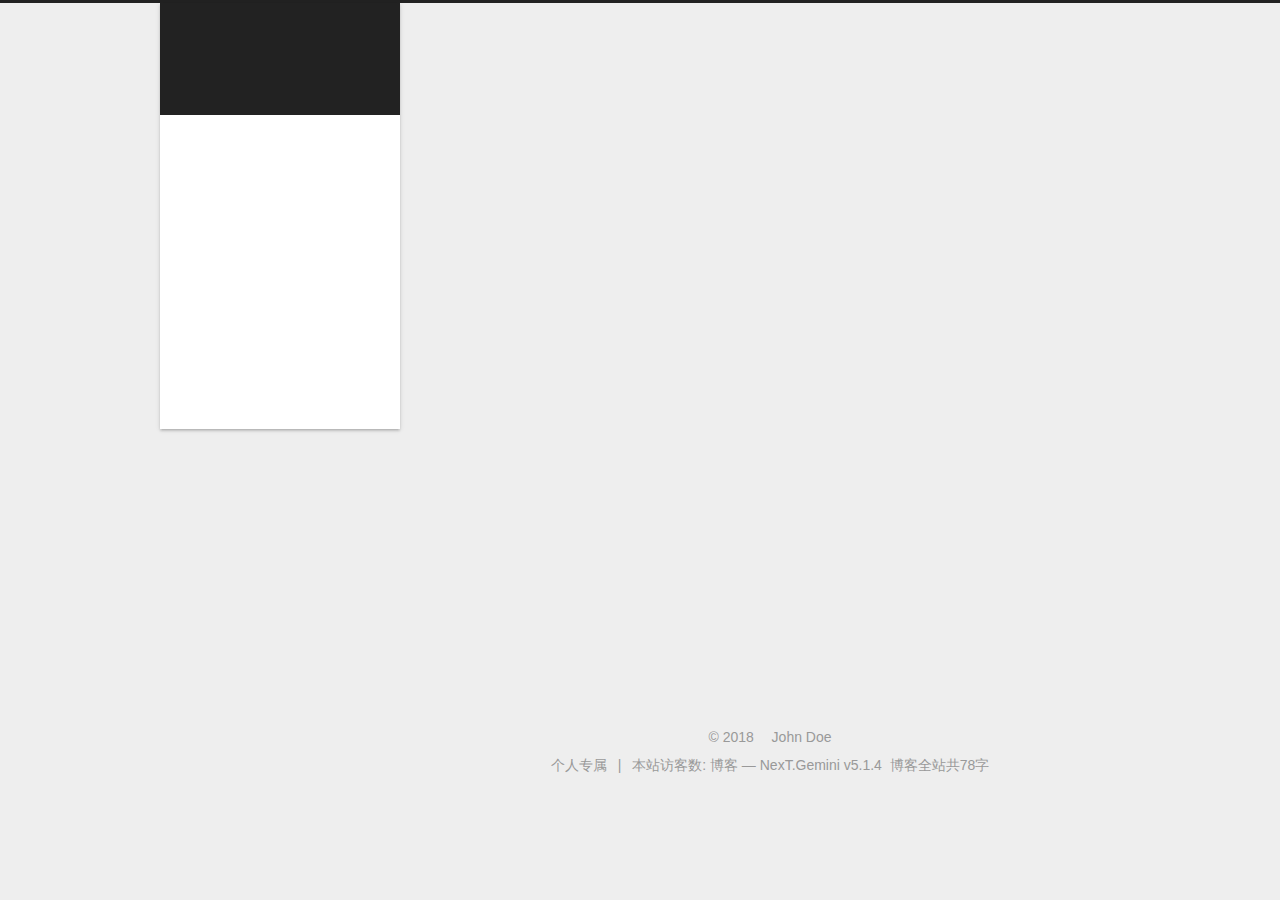
==== commit 85f5f12e: "Site updated: 2018-01-31 16:48:45" ====
--- a/archives/index.html
+++ b/archives/index.html
@@ -476,7 +476,7 @@
 </div>
 
 
-  <div class="powered-by">由 <a class="theme-link" target="_blank" href="https://hexo.io">Hexo</a> 强力驱动</div>
+  <div class="powered-by">  个人专属</div>
 
 
 
@@ -491,7 +491,7 @@
 </div>
 
 
-  <div class="theme-info">主题 &mdash; <a class="theme-link" target="_blank" href="https://github.com/iissnan/hexo-theme-next">NexT.Gemini</a> v5.1.4</div>
+  <div class="theme-info">博客 &mdash; NexT.Gemini v5.1.4</div>
 
 
 
--- a/css/main.css
+++ b/css/main.css
@@ -1823,7 +1823,7 @@
   width: 4px;
   height: 4px;
   border-radius: 50%;
-  background: #737821;
+  background: #baff57;
 }
 .site-author-image {
   display: block;
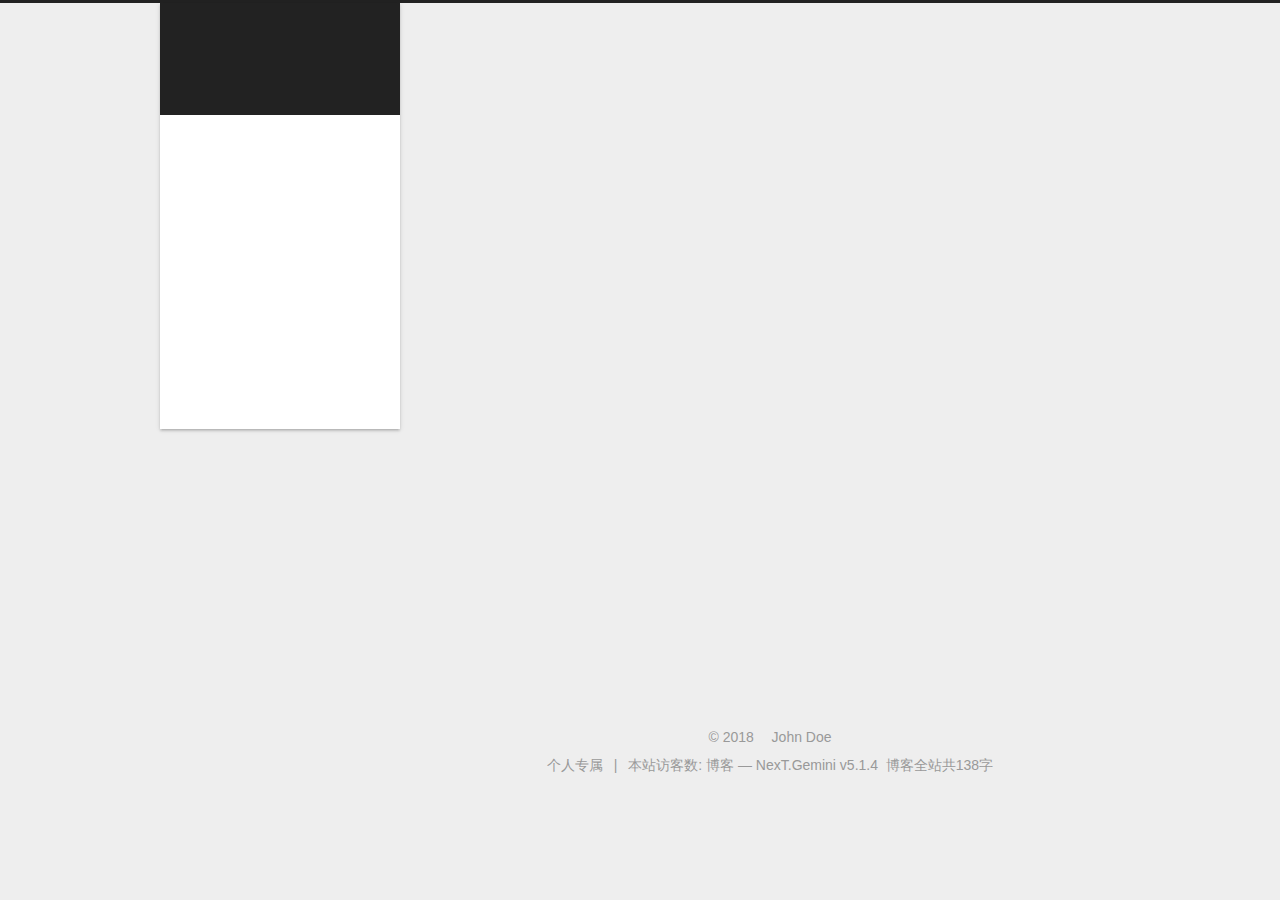
==== commit 309614b7: "Site updated: 2018-01-31 18:09:43" ====
--- a/archives/index.html
+++ b/archives/index.html
@@ -298,7 +298,7 @@
         
           
         
-        嗯..! 目前共计 1 篇日志。 继续努力。
+        嗯..! 目前共计 2 篇日志。 继续努力。
       </span>
 
       
@@ -312,6 +312,43 @@
           <div class="collection-title">
             <h1 class="archive-year" id="archive-year-2018">2018</h1>
           </div>
+        
+        
+
+        
+
+  <article class="post post-type-normal" itemscope itemtype="http://schema.org/Article">
+    <header class="post-header">
+
+      <h2 class="post-title">
+        
+            <a class="post-title-link" href="/title.html" itemprop="url">
+              
+                <span itemprop="name">hexo添加音乐、high一下及一些坑</span>
+              
+            </a>
+        
+      </h2>
+
+      <div class="post-meta">
+        <time class="post-time" itemprop="dateCreated"
+              datetime="2018-01-31T17:13:46+08:00"
+              content="2018-01-31" >
+          01-31
+        </time>
+      </div>
+
+    </header>
+  </article>
+
+
+
+      
+
+        
+        
+        
+
         
         
 
@@ -400,7 +437,7 @@
               
                 <a href="/archives/">
               
-                  <span class="site-state-item-count">1</span>
+                  <span class="site-state-item-count">2</span>
                   <span class="site-state-item-name">日志</span>
                 </a>
               </div>
@@ -497,7 +534,7 @@
 
 <div class="theme-info">
   <div class="powered-by"></div>
-  <span class="post-count">博客全站共78字</span>
+  <span class="post-count">博客全站共138字</span>
 </div>
         
 
--- a/css/main.css
+++ b/css/main.css
@@ -1823,7 +1823,7 @@
   width: 4px;
   height: 4px;
   border-radius: 50%;
-  background: #baff57;
+  background: #a6d9a7;
 }
 .site-author-image {
   display: block;
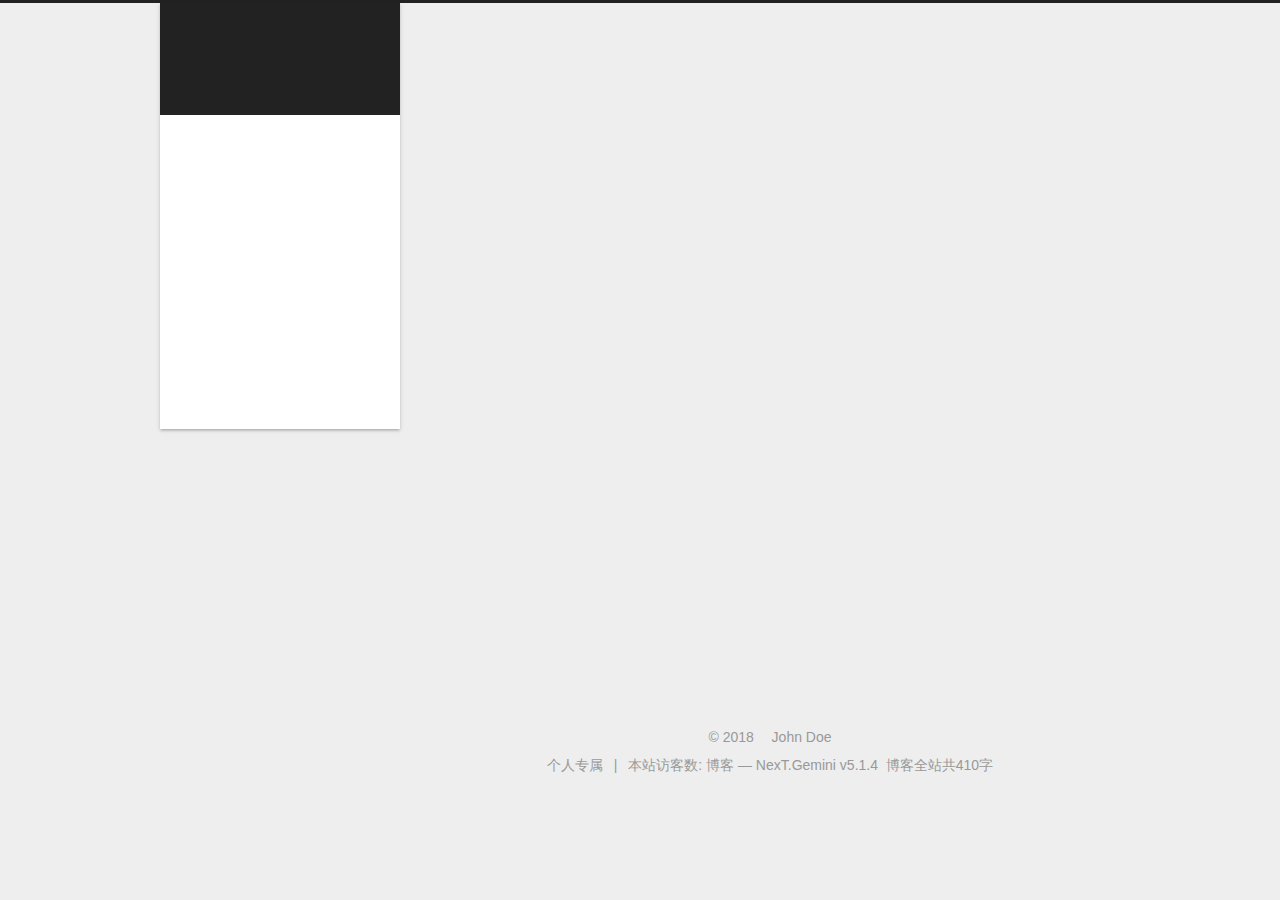
==== commit 0f3c289d: "Site updated: 2018-02-01 11:39:14" ====
--- a/archives/index.html
+++ b/archives/index.html
@@ -275,7 +275,8 @@
  
         <!-- <iframe frameborder="no" border="0" marginwidth="0" marginheight="0" width=330 height=86 src="//music.163.com/outchain/player?type=2&id=526472523&auto=1&height=66"></iframe> -->
         <!-- <iframe frameborder="no" border="0" marginwidth="0" marginheight="0" width=330 height=86 src="//music.163.com/outchain/player?type=2&id=33497436&auto=1&height=66"></iframe> -->
-        <iframe frameborder="no" border="0" marginwidth="0" marginheight="0" width=330 height=86 src="//music.163.com/outchain/player?type=2&id=436668981&auto=1&height=66"></iframe>
+        <!-- <iframe frameborder="no" border="0" marginwidth="0" marginheight="0" width=330 height=86 src="//music.163.com/outchain/player?type=2&id=436668981&auto=1&height=66"></iframe> -->
+        <iframe frameborder="no" border="0" marginwidth="0" marginheight="0" width=330 height=86 src="//music.163.com/outchain/player?type=2&id=509272508&auto=1&height=66"></iframe>
       </div>
     </header>
 
@@ -298,7 +299,7 @@
         
           
         
-        嗯..! 目前共计 2 篇日志。 继续努力。
+        嗯..! 目前共计 1 篇日志。 继续努力。
       </span>
 
       
@@ -324,7 +325,7 @@
         
             <a class="post-title-link" href="/title.html" itemprop="url">
               
-                <span itemprop="name">hexo添加音乐、high一下及一些坑</span>
+                <span itemprop="name">hexo添加音乐</span>
               
             </a>
         
@@ -345,43 +346,6 @@
 
       
 
-        
-        
-        
-
-        
-        
-
-        
-
-  <article class="post post-type-normal" itemscope itemtype="http://schema.org/Article">
-    <header class="post-header">
-
-      <h2 class="post-title">
-        
-            <a class="post-title-link" href="/title.html" itemprop="url">
-              
-                <span itemprop="name">Hello World</span>
-              
-            </a>
-        
-      </h2>
-
-      <div class="post-meta">
-        <time class="post-time" itemprop="dateCreated"
-              datetime="2018-01-30T11:05:40+08:00"
-              content="2018-01-30" >
-          01-30
-        </time>
-      </div>
-
-    </header>
-  </article>
-
-
-
-      
-
     </div>
   </div>
   
@@ -437,7 +401,7 @@
               
                 <a href="/archives/">
               
-                  <span class="site-state-item-count">2</span>
+                  <span class="site-state-item-count">1</span>
                   <span class="site-state-item-name">日志</span>
                 </a>
               </div>
@@ -534,7 +498,7 @@
 
 <div class="theme-info">
   <div class="powered-by"></div>
-  <span class="post-count">博客全站共138字</span>
+  <span class="post-count">博客全站共410字</span>
 </div>
         
 
--- a/css/main.css
+++ b/css/main.css
@@ -1823,7 +1823,7 @@
   width: 4px;
   height: 4px;
   border-radius: 50%;
-  background: #a6d9a7;
+  background: #5bd56c;
 }
 .site-author-image {
   display: block;
